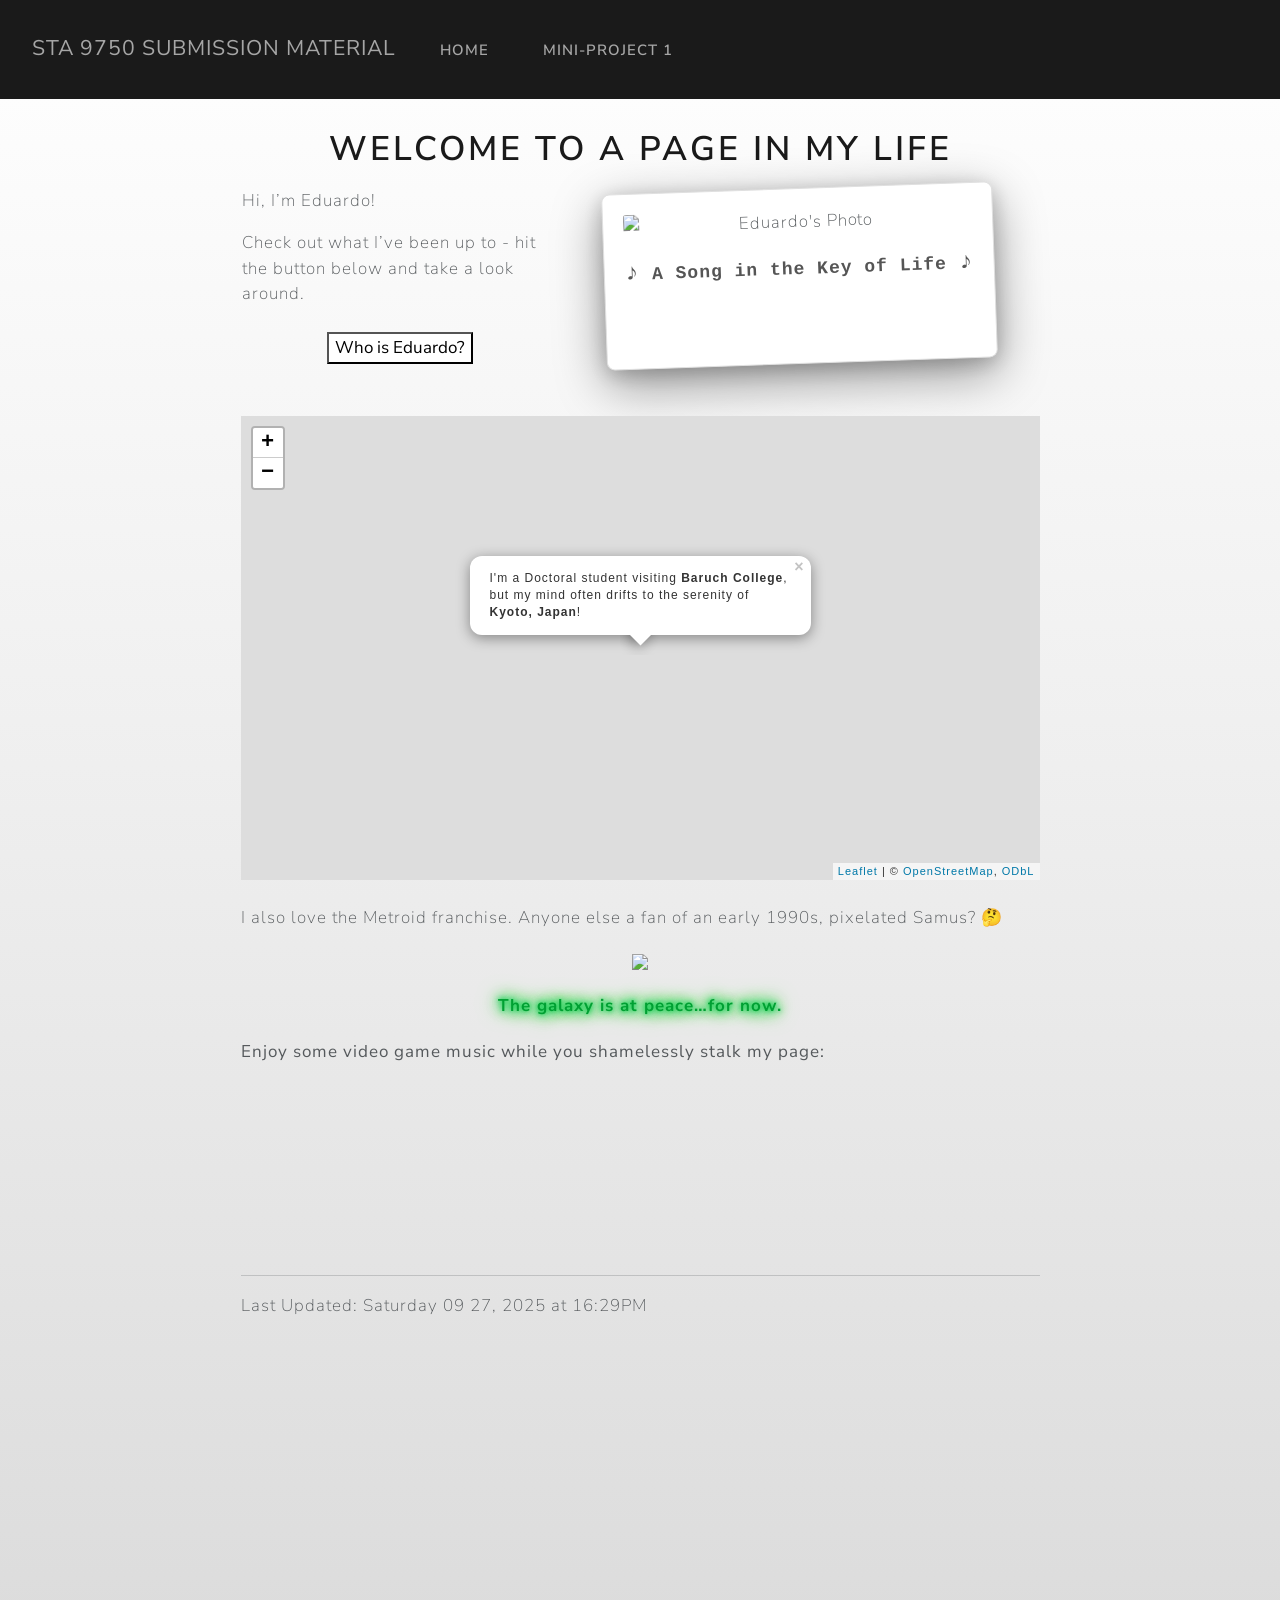
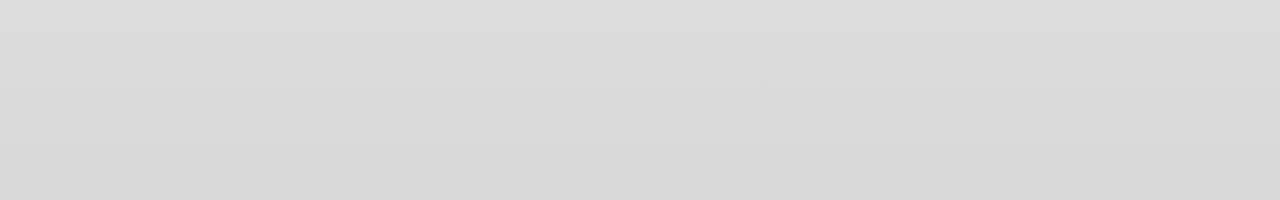
==== docs/index.html @ 510995b3 "Commit update ALL" ====
<!DOCTYPE html>
<html xmlns="http://www.w3.org/1999/xhtml" lang="en" xml:lang="en"><head>

<meta charset="utf-8">
<meta name="generator" content="quarto-1.8.23">

<meta name="viewport" content="width=device-width, initial-scale=1.0, user-scalable=yes">


<title>Welcome to a Page in My Life – STA 9750 Submission Material</title>
<style>
code{white-space: pre-wrap;}
span.smallcaps{font-variant: small-caps;}
div.columns{display: flex; gap: min(4vw, 1.5em);}
div.column{flex: auto; overflow-x: auto;}
div.hanging-indent{margin-left: 1.5em; text-indent: -1.5em;}
ul.task-list{list-style: none;}
ul.task-list li input[type="checkbox"] {
  width: 0.8em;
  margin: 0 0.8em 0.2em -1em; /* quarto-specific, see https://github.com/quarto-dev/quarto-cli/issues/4556 */ 
  vertical-align: middle;
}
</style>


<script src="site_libs/quarto-nav/quarto-nav.js"></script>
<script src="site_libs/quarto-nav/headroom.min.js"></script>
<script src="site_libs/clipboard/clipboard.min.js"></script>
<script src="site_libs/quarto-search/autocomplete.umd.js"></script>
<script src="site_libs/quarto-search/fuse.min.js"></script>
<script src="site_libs/quarto-search/quarto-search.js"></script>
<meta name="quarto:offset" content="./">
<script src="site_libs/quarto-html/quarto.js" type="module"></script>
<script src="site_libs/quarto-html/tabsets/tabsets.js" type="module"></script>
<script src="site_libs/quarto-html/axe/axe-check.js" type="module"></script>
<script src="site_libs/quarto-html/popper.min.js"></script>
<script src="site_libs/quarto-html/tippy.umd.min.js"></script>
<script src="site_libs/quarto-html/anchor.min.js"></script>
<link href="site_libs/quarto-html/tippy.css" rel="stylesheet">
<link href="site_libs/quarto-html/quarto-syntax-highlighting-1fe81d0376b2c50856e68e651e390326.css" rel="stylesheet" id="quarto-text-highlighting-styles">
<script src="site_libs/bootstrap/bootstrap.min.js"></script>
<link href="site_libs/bootstrap/bootstrap-icons.css" rel="stylesheet">
<link href="site_libs/bootstrap/bootstrap-eca17b5da0ebcb32698e5dfc46a04a8c.min.css" rel="stylesheet" append-hash="true" id="quarto-bootstrap" data-mode="light">
<script id="quarto-search-options" type="application/json">{
  "location": "navbar",
  "copy-button": false,
  "collapse-after": 3,
  "panel-placement": "end",
  "type": "overlay",
  "limit": 50,
  "keyboard-shortcut": [
    "f",
    "/",
    "s"
  ],
  "show-item-context": false,
  "language": {
    "search-no-results-text": "No results",
    "search-matching-documents-text": "matching documents",
    "search-copy-link-title": "Copy link to search",
    "search-hide-matches-text": "Hide additional matches",
    "search-more-match-text": "more match in this document",
    "search-more-matches-text": "more matches in this document",
    "search-clear-button-title": "Clear",
    "search-text-placeholder": "",
    "search-detached-cancel-button-title": "Cancel",
    "search-submit-button-title": "Submit",
    "search-label": "Search"
  }
}</script>
<link href="site_libs/htmltools-fill-0.5.8.1/fill.css" rel="stylesheet">
<script src="site_libs/htmlwidgets-1.6.4/htmlwidgets.js"></script>
<script src="site_libs/jquery-3.6.0/jquery-3.6.0.min.js"></script>
<link href="site_libs/leaflet-1.3.1/leaflet.css" rel="stylesheet">
<script src="site_libs/leaflet-1.3.1/leaflet.js"></script>
<link href="site_libs/leafletfix-1.0.0/leafletfix.css" rel="stylesheet">
<script src="site_libs/proj4-2.6.2/proj4.min.js"></script>
<script src="site_libs/Proj4Leaflet-1.0.1/proj4leaflet.js"></script>
<link href="site_libs/rstudio_leaflet-1.3.1/rstudio_leaflet.css" rel="stylesheet">
<script src="site_libs/leaflet-binding-2.2.2/leaflet.js"></script>


</head>

<body class="nav-fixed fullcontent quarto-light">

<div id="quarto-search-results"></div>
  <header id="quarto-header" class="headroom fixed-top">
    <nav class="navbar navbar-expand-lg " data-bs-theme="dark">
      <div class="navbar-container container-fluid">
      <div class="navbar-brand-container mx-auto">
    <a href="./index.html" class="navbar-brand navbar-brand-logo">
    </a>
    <a class="navbar-brand" href="./index.html">
    <span class="navbar-title">STA 9750 Submission Material</span>
    </a>
  </div>
          <button class="navbar-toggler" type="button" data-bs-toggle="collapse" data-bs-target="#navbarCollapse" aria-controls="navbarCollapse" role="menu" aria-expanded="false" aria-label="Toggle navigation" onclick="if (window.quartoToggleHeadroom) { window.quartoToggleHeadroom(); }">
  <span class="navbar-toggler-icon"></span>
</button>
          <div class="collapse navbar-collapse" id="navbarCollapse">
            <ul class="navbar-nav navbar-nav-scroll me-auto">
  <li class="nav-item">
    <a class="nav-link active" href="./index.html" aria-current="page"> 
<span class="menu-text">Home</span></a>
  </li>  
  <li class="nav-item">
    <a class="nav-link" href="./mp01.html"> 
<span class="menu-text">Mini-Project 1</span></a>
  </li>  
</ul>
          </div> <!-- /navcollapse -->
            <div class="quarto-navbar-tools">
</div>
      </div> <!-- /container-fluid -->
    </nav>
</header>
<!-- content -->
<div id="quarto-content" class="quarto-container page-columns page-rows-contents page-layout-article page-navbar">
<!-- sidebar -->
<!-- margin-sidebar -->
    
<!-- main -->
<main class="content" id="quarto-document-content">

<header id="title-block-header" class="quarto-title-block default">
<div class="quarto-title">
<h1 class="title">Welcome to a Page in My Life</h1>
</div>



<div class="quarto-title-meta">

    
  
    
  </div>
  


</header>


<style>
h1.title {
  text-align: center;
}

html {
    height: 100%;
}

body {
    background: linear-gradient(to bottom, #ffffff, #f0f0f0, #e0e0e0, #d0d0d0, #c0c0c0, #b0b0b0);
    background-attachment: fixed;
    background-repeat: no-repeat;
    background-size: 100% 400vh;
    min-height: 200vh;
    margin: 0;
    padding: 0;
    animation: fade-in-gradient 3s ease-out forwards, noticeable-shift 12s ease-in-out infinite 3s;
}

body::before {
    content: '';
    position: fixed;
    top: 0;
    left: 0;
    width: 100%;
    height: 100%;
    background-color: #ffffff;
    z-index: -1;
    animation: fade-out-white 3s ease-out forwards;
}

@keyframes fade-out-white {
    0% { opacity: 1; }
    100% { opacity: 0; }
}

@keyframes fade-in-gradient {
    0% { opacity: 0; }
    100% { opacity: 1; }
}

@keyframes noticeable-shift {
    0% { 
        background-position: 0% 0%;
        filter: brightness(1);
    }
    50% { 
        background-position: 0% 60%;
        filter: brightness(0.9);
    }
    100% { 
        background-position: 0% 0%;
        filter: brightness(1);
    }
}
</style>
<table style="width: 100%; border: none;">
<tbody><tr>
<td style="vertical-align: top; width: 40%; text-align: left;">
<p>Hi, I’m Eduardo!</p>
Check out what I’ve been up to - hit the button below and take a look around. <br><br>
<center>
<button onclick="window.location.href='https://www.eduardoalarcon.co'">
Who is Eduardo?
</button>
</center>
</td>
<td style="vertical-align: top; width: 60%; text-align: center;">
<div style="background: white; padding: 20px 20px 60px 20px; border-radius: 8px; display: inline-block; transform: rotate(-2deg); box-shadow: 0 15px 50px rgba(0,0,0,0.4), 0 5px 20px rgba(0,0,0,0.2); transition: all 0.4s ease; cursor: pointer; border: 1px solid #e0e0e0;" onmouseover="this.style.transform='rotate(-1deg) scale(1.05)'; this.style.boxShadow='0 25px 80px rgba(0,0,0,0.6), 0 10px 40px rgba(0,0,0,0.3)';" onmouseout="this.style.transform='rotate(-2deg) scale(1)'; this.style.boxShadow='0 15px 50px rgba(0,0,0,0.4), 0 5px 20px rgba(0,0,0,0.2)';">
<img src="https://github.com/user-attachments/assets/11ff0b99-4e68-4dee-9beb-856fe66baf3e" alt="Eduardo's Photo" style="width: 100%; max-width: 400px; border-radius: 3px; display: block;">
<div style="text-align: center; margin-top: 15px; font-family: 'Courier New', monospace; color: #555; font-size: 18px; font-weight: bold;">
<p><span style="font-size: 24px;">♪</span> A Song in the Key of Life <span style="font-size: 24px;">♪</span></p>
</div>
</div>
</td>
</tr>
</tbody></table>
<p><br></p>
<div class="cell">
<div class="cell-output-display">
<div class="leaflet html-widget html-fill-item" id="htmlwidget-301b5d102d59ffa6e7f5" style="width:100%;height:464px;"></div>
<script type="application/json" data-for="htmlwidget-301b5d102d59ffa6e7f5">{"x":{"options":{"crs":{"crsClass":"L.CRS.EPSG3857","code":null,"proj4def":null,"projectedBounds":null,"options":{}}},"calls":[{"method":"addTiles","args":["https://{s}.tile.openstreetmap.org/{z}/{x}/{y}.png",null,null,{"minZoom":0,"maxZoom":18,"tileSize":256,"subdomains":"abc","errorTileUrl":"","tms":false,"noWrap":false,"zoomOffset":0,"zoomReverse":false,"opacity":1,"zIndex":1,"detectRetina":false,"attribution":"&copy; <a href=\"https://openstreetmap.org/copyright/\">OpenStreetMap<\/a>,  <a href=\"https://opendatacommons.org/licenses/odbl/\">ODbL<\/a>"}]},{"method":"addPopups","args":[35.0116,135.7681,"I'm a Doctoral student visiting <b>Baruch College<\/b>, but my mind often drifts to the serenity of <b>Kyoto, Japan<\/b>!",null,null,{"maxWidth":300,"minWidth":50,"autoPan":true,"keepInView":false,"closeButton":true,"className":""}]}],"setView":[[35.0116,135.7681],6,[]],"limits":{"lat":[35.0116,35.0116],"lng":[135.7681,135.7681]}},"evals":[],"jsHooks":[]}</script>
</div>
</div>
<p><br> I also love the Metroid franchise. Anyone else a fan of an early 1990s, pixelated Samus? 🤔</p>
<center>
<img src="https://1.bp.blogspot.com/-8LBE3YkM-vI/WxgCkHGNEwI/AAAAAAAADDE/Mod521rmCDU0o2cveat2l0vJOVFZAYDSwCLcBGAs/s1600/Metroid%2Bgifgifsgif%2B%2B8.gif.gif" class="img-fluid">
</center>
<style>
.neon-galaxy {
    text-align: center;
    font-family: inherit;
    font-size: 1em;
    font-weight: bold;
    color: #00a033;
    text-shadow: 
        0 0 5px #00cc44,
        0 0 10px #00cc44,
        0 0 15px #00cc44,
        0 0 20px #00cc44,
        0 0 25px #00cc44;
    margin: 20px 0;
    letter-spacing: 1px;
    animation: neon-pulse 1.5s ease-in-out infinite alternate;
}

@keyframes neon-pulse {
    from {
        text-shadow: 
            0 0 10px #00cc44,
            0 0 20px #00cc44,
            0 0 30px #00cc44,
            0 0 40px #00cc44,
            0 0 50px #00cc44;
        opacity: 1;
        transform: scale(1.05);
    }
    to {
        text-shadow: 
            0 0 1px #00cc44,
            0 0 3px #00cc44,
            0 0 5px #00cc44,
            0 0 8px #00cc44,
            0 0 10px #00cc44;
        opacity: 0.6;
        transform: scale(0.98);
    }
}
</style>
<div class="neon-galaxy">
The galaxy is at peace…for now.
</div>
<p><strong>Enjoy some video game music while you shamelessly stalk my page:</strong></p>
<iframe style="border-radius:12px" src="https://open.spotify.com/embed/playlist/37i9dQZF1DXdfOcg1fm0VG?utm_source=generator&amp;theme=0" width="100%" height="152" frameborder="0" allowfullscreen="" allow="autoplay; clipboard-write; encrypted-media; fullscreen; picture-in-picture" loading="lazy">
</iframe>
<hr>
<p>Last Updated: Saturday 09 27, 2025 at 16:29PM</p>



</main> <!-- /main -->
<script id="quarto-html-after-body" type="application/javascript">
  window.document.addEventListener("DOMContentLoaded", function (event) {
    const icon = "";
    const anchorJS = new window.AnchorJS();
    anchorJS.options = {
      placement: 'right',
      icon: icon
    };
    anchorJS.add('.anchored');
    const isCodeAnnotation = (el) => {
      for (const clz of el.classList) {
        if (clz.startsWith('code-annotation-')) {                     
          return true;
        }
      }
      return false;
    }
    const onCopySuccess = function(e) {
      // button target
      const button = e.trigger;
      // don't keep focus
      button.blur();
      // flash "checked"
      button.classList.add('code-copy-button-checked');
      var currentTitle = button.getAttribute("title");
      button.setAttribute("title", "Copied!");
      let tooltip;
      if (window.bootstrap) {
        button.setAttribute("data-bs-toggle", "tooltip");
        button.setAttribute("data-bs-placement", "left");
        button.setAttribute("data-bs-title", "Copied!");
        tooltip = new bootstrap.Tooltip(button, 
          { trigger: "manual", 
            customClass: "code-copy-button-tooltip",
            offset: [0, -8]});
        tooltip.show();    
      }
      setTimeout(function() {
        if (tooltip) {
          tooltip.hide();
          button.removeAttribute("data-bs-title");
          button.removeAttribute("data-bs-toggle");
          button.removeAttribute("data-bs-placement");
        }
        button.setAttribute("title", currentTitle);
        button.classList.remove('code-copy-button-checked');
      }, 1000);
      // clear code selection
      e.clearSelection();
    }
    const getTextToCopy = function(trigger) {
      const outerScaffold = trigger.parentElement.cloneNode(true);
      const codeEl = outerScaffold.querySelector('code');
      for (const childEl of codeEl.children) {
        if (isCodeAnnotation(childEl)) {
          childEl.remove();
        }
      }
      return codeEl.innerText;
    }
    const clipboard = new window.ClipboardJS('.code-copy-button:not([data-in-quarto-modal])', {
      text: getTextToCopy
    });
    clipboard.on('success', onCopySuccess);
    if (window.document.getElementById('quarto-embedded-source-code-modal')) {
      const clipboardModal = new window.ClipboardJS('.code-copy-button[data-in-quarto-modal]', {
        text: getTextToCopy,
        container: window.document.getElementById('quarto-embedded-source-code-modal')
      });
      clipboardModal.on('success', onCopySuccess);
    }
      var localhostRegex = new RegExp(/^(?:http|https):\/\/localhost\:?[0-9]*\//);
      var mailtoRegex = new RegExp(/^mailto:/);
        var filterRegex = new RegExp("https:\/\/eduardonyc\.github\.io\/STA9750-2025-FALL\/");
      var isInternal = (href) => {
          return filterRegex.test(href) || localhostRegex.test(href) || mailtoRegex.test(href);
      }
      // Inspect non-navigation links and adorn them if external
     var links = window.document.querySelectorAll('a[href]:not(.nav-link):not(.navbar-brand):not(.toc-action):not(.sidebar-link):not(.sidebar-item-toggle):not(.pagination-link):not(.no-external):not([aria-hidden]):not(.dropdown-item):not(.quarto-navigation-tool):not(.about-link)');
      for (var i=0; i<links.length; i++) {
        const link = links[i];
        if (!isInternal(link.href)) {
          // undo the damage that might have been done by quarto-nav.js in the case of
          // links that we want to consider external
          if (link.dataset.originalHref !== undefined) {
            link.href = link.dataset.originalHref;
          }
        }
      }
    function tippyHover(el, contentFn, onTriggerFn, onUntriggerFn) {
      const config = {
        allowHTML: true,
        maxWidth: 500,
        delay: 100,
        arrow: false,
        appendTo: function(el) {
            return el.parentElement;
        },
        interactive: true,
        interactiveBorder: 10,
        theme: 'quarto',
        placement: 'bottom-start',
      };
      if (contentFn) {
        config.content = contentFn;
      }
      if (onTriggerFn) {
        config.onTrigger = onTriggerFn;
      }
      if (onUntriggerFn) {
        config.onUntrigger = onUntriggerFn;
      }
      window.tippy(el, config); 
    }
    const noterefs = window.document.querySelectorAll('a[role="doc-noteref"]');
    for (var i=0; i<noterefs.length; i++) {
      const ref = noterefs[i];
      tippyHover(ref, function() {
        // use id or data attribute instead here
        let href = ref.getAttribute('data-footnote-href') || ref.getAttribute('href');
        try { href = new URL(href).hash; } catch {}
        const id = href.replace(/^#\/?/, "");
        const note = window.document.getElementById(id);
        if (note) {
          return note.innerHTML;
        } else {
          return "";
        }
      });
    }
    const xrefs = window.document.querySelectorAll('a.quarto-xref');
    const processXRef = (id, note) => {
      // Strip column container classes
      const stripColumnClz = (el) => {
        el.classList.remove("page-full", "page-columns");
        if (el.children) {
          for (const child of el.children) {
            stripColumnClz(child);
          }
        }
      }
      stripColumnClz(note)
      if (id === null || id.startsWith('sec-')) {
        // Special case sections, only their first couple elements
        const container = document.createElement("div");
        if (note.children && note.children.length > 2) {
          container.appendChild(note.children[0].cloneNode(true));
          for (let i = 1; i < note.children.length; i++) {
            const child = note.children[i];
            if (child.tagName === "P" && child.innerText === "") {
              continue;
            } else {
              container.appendChild(child.cloneNode(true));
              break;
            }
          }
          if (window.Quarto?.typesetMath) {
            window.Quarto.typesetMath(container);
          }
          return container.innerHTML
        } else {
          if (window.Quarto?.typesetMath) {
            window.Quarto.typesetMath(note);
          }
          return note.innerHTML;
        }
      } else {
        // Remove any anchor links if they are present
        const anchorLink = note.querySelector('a.anchorjs-link');
        if (anchorLink) {
          anchorLink.remove();
        }
        if (window.Quarto?.typesetMath) {
          window.Quarto.typesetMath(note);
        }
        if (note.classList.contains("callout")) {
          return note.outerHTML;
        } else {
          return note.innerHTML;
        }
      }
    }
    for (var i=0; i<xrefs.length; i++) {
      const xref = xrefs[i];
      tippyHover(xref, undefined, function(instance) {
        instance.disable();
        let url = xref.getAttribute('href');
        let hash = undefined; 
        if (url.startsWith('#')) {
          hash = url;
        } else {
          try { hash = new URL(url).hash; } catch {}
        }
        if (hash) {
          const id = hash.replace(/^#\/?/, "");
          const note = window.document.getElementById(id);
          if (note !== null) {
            try {
              const html = processXRef(id, note.cloneNode(true));
              instance.setContent(html);
            } finally {
              instance.enable();
              instance.show();
            }
          } else {
            // See if we can fetch this
            fetch(url.split('#')[0])
            .then(res => res.text())
            .then(html => {
              const parser = new DOMParser();
              const htmlDoc = parser.parseFromString(html, "text/html");
              const note = htmlDoc.getElementById(id);
              if (note !== null) {
                const html = processXRef(id, note);
                instance.setContent(html);
              } 
            }).finally(() => {
              instance.enable();
              instance.show();
            });
          }
        } else {
          // See if we can fetch a full url (with no hash to target)
          // This is a special case and we should probably do some content thinning / targeting
          fetch(url)
          .then(res => res.text())
          .then(html => {
            const parser = new DOMParser();
            const htmlDoc = parser.parseFromString(html, "text/html");
            const note = htmlDoc.querySelector('main.content');
            if (note !== null) {
              // This should only happen for chapter cross references
              // (since there is no id in the URL)
              // remove the first header
              if (note.children.length > 0 && note.children[0].tagName === "HEADER") {
                note.children[0].remove();
              }
              const html = processXRef(null, note);
              instance.setContent(html);
            } 
          }).finally(() => {
            instance.enable();
            instance.show();
          });
        }
      }, function(instance) {
      });
    }
        let selectedAnnoteEl;
        const selectorForAnnotation = ( cell, annotation) => {
          let cellAttr = 'data-code-cell="' + cell + '"';
          let lineAttr = 'data-code-annotation="' +  annotation + '"';
          const selector = 'span[' + cellAttr + '][' + lineAttr + ']';
          return selector;
        }
        const selectCodeLines = (annoteEl) => {
          const doc = window.document;
          const targetCell = annoteEl.getAttribute("data-target-cell");
          const targetAnnotation = annoteEl.getAttribute("data-target-annotation");
          const annoteSpan = window.document.querySelector(selectorForAnnotation(targetCell, targetAnnotation));
          const lines = annoteSpan.getAttribute("data-code-lines").split(",");
          const lineIds = lines.map((line) => {
            return targetCell + "-" + line;
          })
          let top = null;
          let height = null;
          let parent = null;
          if (lineIds.length > 0) {
              //compute the position of the single el (top and bottom and make a div)
              const el = window.document.getElementById(lineIds[0]);
              top = el.offsetTop;
              height = el.offsetHeight;
              parent = el.parentElement.parentElement;
            if (lineIds.length > 1) {
              const lastEl = window.document.getElementById(lineIds[lineIds.length - 1]);
              const bottom = lastEl.offsetTop + lastEl.offsetHeight;
              height = bottom - top;
            }
            if (top !== null && height !== null && parent !== null) {
              // cook up a div (if necessary) and position it 
              let div = window.document.getElementById("code-annotation-line-highlight");
              if (div === null) {
                div = window.document.createElement("div");
                div.setAttribute("id", "code-annotation-line-highlight");
                div.style.position = 'absolute';
                parent.appendChild(div);
              }
              div.style.top = top - 2 + "px";
              div.style.height = height + 4 + "px";
              div.style.left = 0;
              let gutterDiv = window.document.getElementById("code-annotation-line-highlight-gutter");
              if (gutterDiv === null) {
                gutterDiv = window.document.createElement("div");
                gutterDiv.setAttribute("id", "code-annotation-line-highlight-gutter");
                gutterDiv.style.position = 'absolute';
                const codeCell = window.document.getElementById(targetCell);
                const gutter = codeCell.querySelector('.code-annotation-gutter');
                gutter.appendChild(gutterDiv);
              }
              gutterDiv.style.top = top - 2 + "px";
              gutterDiv.style.height = height + 4 + "px";
            }
            selectedAnnoteEl = annoteEl;
          }
        };
        const unselectCodeLines = () => {
          const elementsIds = ["code-annotation-line-highlight", "code-annotation-line-highlight-gutter"];
          elementsIds.forEach((elId) => {
            const div = window.document.getElementById(elId);
            if (div) {
              div.remove();
            }
          });
          selectedAnnoteEl = undefined;
        };
          // Handle positioning of the toggle
      window.addEventListener(
        "resize",
        throttle(() => {
          elRect = undefined;
          if (selectedAnnoteEl) {
            selectCodeLines(selectedAnnoteEl);
          }
        }, 10)
      );
      function throttle(fn, ms) {
      let throttle = false;
      let timer;
        return (...args) => {
          if(!throttle) { // first call gets through
              fn.apply(this, args);
              throttle = true;
          } else { // all the others get throttled
              if(timer) clearTimeout(timer); // cancel #2
              timer = setTimeout(() => {
                fn.apply(this, args);
                timer = throttle = false;
              }, ms);
          }
        };
      }
        // Attach click handler to the DT
        const annoteDls = window.document.querySelectorAll('dt[data-target-cell]');
        for (const annoteDlNode of annoteDls) {
          annoteDlNode.addEventListener('click', (event) => {
            const clickedEl = event.target;
            if (clickedEl !== selectedAnnoteEl) {
              unselectCodeLines();
              const activeEl = window.document.querySelector('dt[data-target-cell].code-annotation-active');
              if (activeEl) {
                activeEl.classList.remove('code-annotation-active');
              }
              selectCodeLines(clickedEl);
              clickedEl.classList.add('code-annotation-active');
            } else {
              // Unselect the line
              unselectCodeLines();
              clickedEl.classList.remove('code-annotation-active');
            }
          });
        }
    const findCites = (el) => {
      const parentEl = el.parentElement;
      if (parentEl) {
        const cites = parentEl.dataset.cites;
        if (cites) {
          return {
            el,
            cites: cites.split(' ')
          };
        } else {
          return findCites(el.parentElement)
        }
      } else {
        return undefined;
      }
    };
    var bibliorefs = window.document.querySelectorAll('a[role="doc-biblioref"]');
    for (var i=0; i<bibliorefs.length; i++) {
      const ref = bibliorefs[i];
      const citeInfo = findCites(ref);
      if (citeInfo) {
        tippyHover(citeInfo.el, function() {
          var popup = window.document.createElement('div');
          citeInfo.cites.forEach(function(cite) {
            var citeDiv = window.document.createElement('div');
            citeDiv.classList.add('hanging-indent');
            citeDiv.classList.add('csl-entry');
            var biblioDiv = window.document.getElementById('ref-' + cite);
            if (biblioDiv) {
              citeDiv.innerHTML = biblioDiv.innerHTML;
            }
            popup.appendChild(citeDiv);
          });
          return popup.innerHTML;
        });
      }
    }
  });
  </script>
</div> <!-- /content -->




</body></html>
---- docs/site_libs/quarto-html/tippy.css ----
.tippy-box[data-animation=fade][data-state=hidden]{opacity:0}[data-tippy-root]{max-width:calc(100vw - 10px)}.tippy-box{position:relative;background-color:#333;color:#fff;border-radius:4px;font-size:14px;line-height:1.4;white-space:normal;outline:0;transition-property:transform,visibility,opacity}.tippy-box[data-placement^=top]>.tippy-arrow{bottom:0}.tippy-box[data-placement^=top]>.tippy-arrow:before{bottom:-7px;left:0;border-width:8px 8px 0;border-top-color:initial;transform-origin:center top}.tippy-box[data-placement^=bottom]>.tippy-arrow{top:0}.tippy-box[data-placement^=bottom]>.tippy-arrow:before{top:-7px;left:0;border-width:0 8px 8px;border-bottom-color:initial;transform-origin:center bottom}.tippy-box[data-placement^=left]>.tippy-arrow{right:0}.tippy-box[data-placement^=left]>.tippy-arrow:before{border-width:8px 0 8px 8px;border-left-color:initial;right:-7px;transform-origin:center left}.tippy-box[data-placement^=right]>.tippy-arrow{left:0}.tippy-box[data-placement^=right]>.tippy-arrow:before{left:-7px;border-width:8px 8px 8px 0;border-right-color:initial;transform-origin:center right}.tippy-box[data-inertia][data-state=visible]{transition-timing-function:cubic-bezier(.54,1.5,.38,1.11)}.tippy-arrow{width:16px;height:16px;color:#333}.tippy-arrow:before{content:"";position:absolute;border-color:transparent;border-style:solid}.tippy-content{position:relative;padding:5px 9px;z-index:1}
---- docs/site_libs/quarto-html/quarto-syntax-highlighting-1fe81d0376b2c50856e68e651e390326.css ----
/* quarto syntax highlight colors */
:root {
  --quarto-hl-ot-color: #003B4F;
  --quarto-hl-at-color: #657422;
  --quarto-hl-ss-color: #20794D;
  --quarto-hl-an-color: #5E5E5E;
  --quarto-hl-fu-color: #4758AB;
  --quarto-hl-st-color: #20794D;
  --quarto-hl-cf-color: #003B4F;
  --quarto-hl-op-color: #5E5E5E;
  --quarto-hl-er-color: #AD0000;
  --quarto-hl-bn-color: #AD0000;
  --quarto-hl-al-color: #AD0000;
  --quarto-hl-va-color: #111111;
  --quarto-hl-bu-color: inherit;
  --quarto-hl-ex-color: inherit;
  --quarto-hl-pp-color: #AD0000;
  --quarto-hl-in-color: #5E5E5E;
  --quarto-hl-vs-color: #20794D;
  --quarto-hl-wa-color: #5E5E5E;
  --quarto-hl-do-color: #5E5E5E;
  --quarto-hl-im-color: #00769E;
  --quarto-hl-ch-color: #20794D;
  --quarto-hl-dt-color: #AD0000;
  --quarto-hl-fl-color: #AD0000;
  --quarto-hl-co-color: #5E5E5E;
  --quarto-hl-cv-color: #5E5E5E;
  --quarto-hl-cn-color: #8f5902;
  --quarto-hl-sc-color: #5E5E5E;
  --quarto-hl-dv-color: #AD0000;
  --quarto-hl-kw-color: #003B4F;
}

/* other quarto variables */
:root {
  --quarto-font-monospace: SFMono-Regular, Menlo, Monaco, Consolas, "Liberation Mono", "Courier New", monospace;
}

/* syntax highlight based on Pandoc's rules */
pre > code.sourceCode > span {
  color: #003B4F;
}

code.sourceCode > span {
  color: #003B4F;
}

div.sourceCode,
div.sourceCode pre.sourceCode {
  color: #003B4F;
}

/* Normal */
code span {
  color: #003B4F;
}

/* Alert */
code span.al {
  color: #AD0000;
  font-style: inherit;
}

/* Annotation */
code span.an {
  color: #5E5E5E;
  font-style: inherit;
}

/* Attribute */
code span.at {
  color: #657422;
  font-style: inherit;
}

/* BaseN */
code span.bn {
  color: #AD0000;
  font-style: inherit;
}

/* BuiltIn */
code span.bu {
  font-style: inherit;
}

/* ControlFlow */
code span.cf {
  color: #003B4F;
  font-weight: bold;
  font-style: inherit;
}

/* Char */
code span.ch {
  color: #20794D;
  font-style: inherit;
}

/* Constant */
code span.cn {
  color: #8f5902;
  font-style: inherit;
}

/* Comment */
code span.co {
  color: #5E5E5E;
  font-style: inherit;
}

/* CommentVar */
code span.cv {
  color: #5E5E5E;
  font-style: italic;
}

/* Documentation */
code span.do {
  color: #5E5E5E;
  font-style: italic;
}

/* DataType */
code span.dt {
  color: #AD0000;
  font-style: inherit;
}

/* DecVal */
code span.dv {
  color: #AD0000;
  font-style: inherit;
}

/* Error */
code span.er {
  color: #AD0000;
  font-style: inherit;
}

/* Extension */
code span.ex {
  font-style: inherit;
}

/* Float */
code span.fl {
  color: #AD0000;
  font-style: inherit;
}

/* Function */
code span.fu {
  color: #4758AB;
  font-style: inherit;
}

/* Import */
code span.im {
  color: #00769E;
  font-style: inherit;
}

/* Information */
code span.in {
  color: #5E5E5E;
  font-style: inherit;
}

/* Keyword */
code span.kw {
  color: #003B4F;
  font-weight: bold;
  font-style: inherit;
}

/* Operator */
code span.op {
  color: #5E5E5E;
  font-style: inherit;
}

/* Other */
code span.ot {
  color: #003B4F;
  font-style: inherit;
}

/* Preprocessor */
code span.pp {
  color: #AD0000;
  font-style: inherit;
}

/* SpecialChar */
code span.sc {
  color: #5E5E5E;
  font-style: inherit;
}

/* SpecialString */
code span.ss {
  color: #20794D;
  font-style: inherit;
}

/* String */
code span.st {
  color: #20794D;
  font-style: inherit;
}

/* Variable */
code span.va {
  color: #111111;
  font-style: inherit;
}

/* VerbatimString */
code span.vs {
  color: #20794D;
  font-style: inherit;
}

/* Warning */
code span.wa {
  color: #5E5E5E;
  font-style: italic;
}

.prevent-inlining {
  content: "</";
}

/*# sourceMappingURL=0962dd5d778b71b9c38e7b9c80c0f202.css.map */
---- docs/site_libs/htmltools-fill-0.5.8.1/fill.css ----
@layer htmltools {
  .html-fill-container {
    display: flex;
    flex-direction: column;
    /* Prevent the container from expanding vertically or horizontally beyond its
    parent's constraints. */
    min-height: 0;
    min-width: 0;
  }
  .html-fill-container > .html-fill-item {
    /* Fill items can grow and shrink freely within
    available vertical space in fillable container */
    flex: 1 1 auto;
    min-height: 0;
    min-width: 0;
  }
  .html-fill-container > :not(.html-fill-item) {
    /* Prevent shrinking or growing of non-fill items */
    flex: 0 0 auto;
  }
}
---- docs/site_libs/leafletfix-1.0.0/leafletfix.css ----
/* Work around CSS properties introduced on img by bootstrap */
img.leaflet-tile {
  padding: 0;
  margin: 0;
  border-radius: 0;
  border: none;
}
.leaflet .info {
  padding: 6px 8px;
  font: 14px/16px Arial, Helvetica, sans-serif;
  background: white;
  background: rgba(255,255,255,0.8);
  box-shadow: 0 0 15px rgba(0,0,0,0.2);
  border-radius: 5px;
}
.leaflet .legend {
  line-height: 18px;
  color: #555;
}
.leaflet .legend svg text {
  fill: #555;
}
.leaflet .legend svg line {
  stroke: #555;
}
.leaflet .legend i {
  width: 18px;
  height: 18px;
  margin-right: 4px;
  opacity: 0.7;
  display: inline-block;
  vertical-align: top;
  /*For IE 7*/
  zoom: 1;
  *display: inline;
}
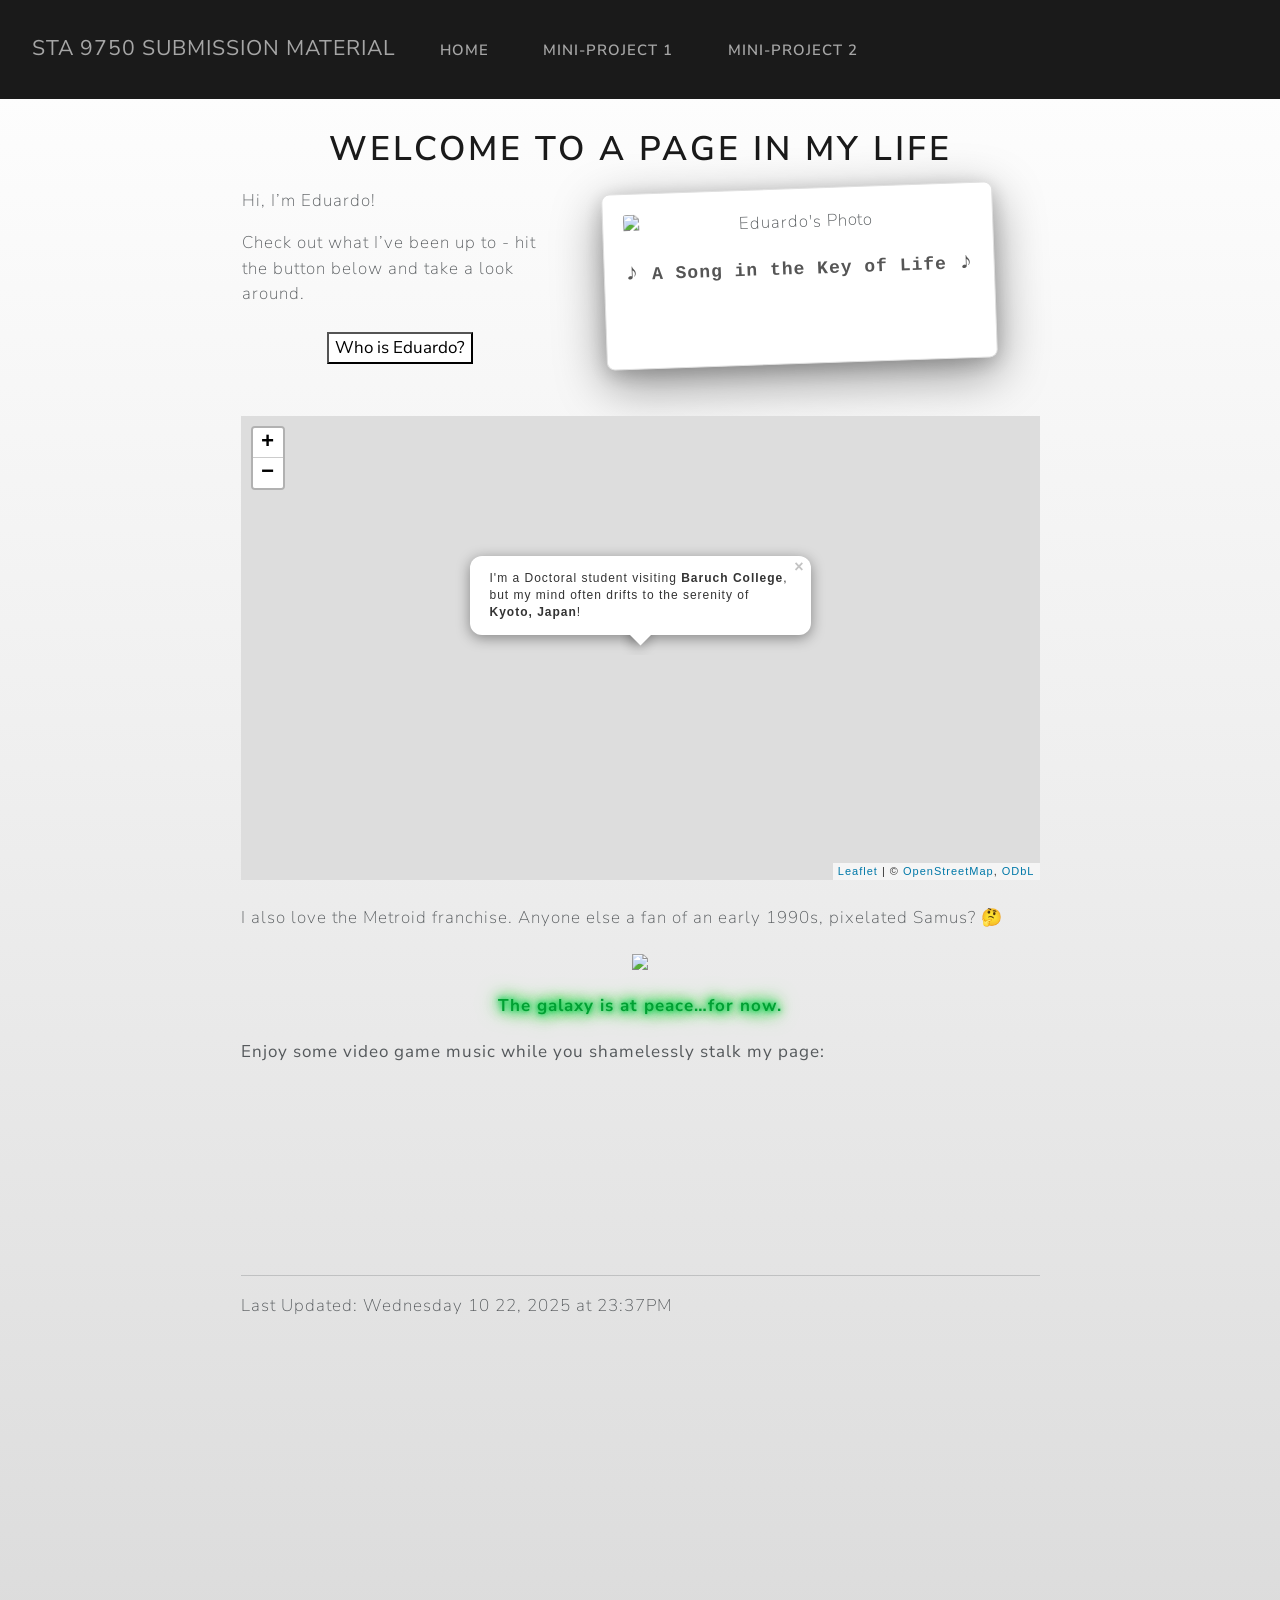
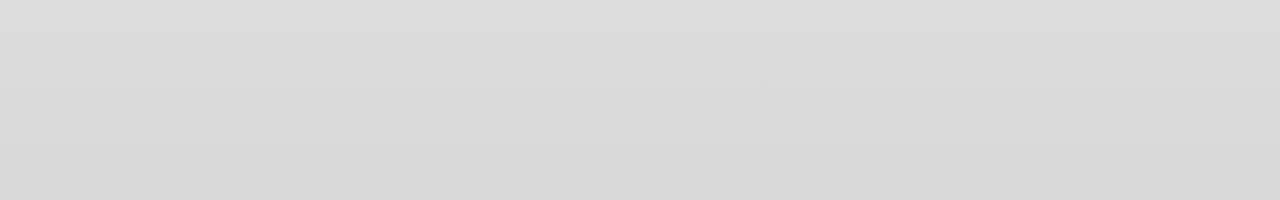
==== commit f58d3893: "Commit" ====
--- a/docs/index.html
+++ b/docs/index.html
@@ -108,6 +108,10 @@
     <a class="nav-link" href="./mp01.html"> 
 <span class="menu-text">Mini-Project 1</span></a>
   </li>  
+  <li class="nav-item">
+    <a class="nav-link" href="./mp02.html"> 
+<span class="menu-text">Mini-Project 2</span></a>
+  </li>  
 </ul>
           </div> <!-- /navcollapse -->
             <div class="quarto-navbar-tools">
@@ -223,8 +227,8 @@
 <p><br></p>
 <div class="cell">
 <div class="cell-output-display">
-<div class="leaflet html-widget html-fill-item" id="htmlwidget-301b5d102d59ffa6e7f5" style="width:100%;height:464px;"></div>
-<script type="application/json" data-for="htmlwidget-301b5d102d59ffa6e7f5">{"x":{"options":{"crs":{"crsClass":"L.CRS.EPSG3857","code":null,"proj4def":null,"projectedBounds":null,"options":{}}},"calls":[{"method":"addTiles","args":["https://{s}.tile.openstreetmap.org/{z}/{x}/{y}.png",null,null,{"minZoom":0,"maxZoom":18,"tileSize":256,"subdomains":"abc","errorTileUrl":"","tms":false,"noWrap":false,"zoomOffset":0,"zoomReverse":false,"opacity":1,"zIndex":1,"detectRetina":false,"attribution":"&copy; <a href=\"https://openstreetmap.org/copyright/\">OpenStreetMap<\/a>,  <a href=\"https://opendatacommons.org/licenses/odbl/\">ODbL<\/a>"}]},{"method":"addPopups","args":[35.0116,135.7681,"I'm a Doctoral student visiting <b>Baruch College<\/b>, but my mind often drifts to the serenity of <b>Kyoto, Japan<\/b>!",null,null,{"maxWidth":300,"minWidth":50,"autoPan":true,"keepInView":false,"closeButton":true,"className":""}]}],"setView":[[35.0116,135.7681],6,[]],"limits":{"lat":[35.0116,35.0116],"lng":[135.7681,135.7681]}},"evals":[],"jsHooks":[]}</script>
+<div class="leaflet html-widget html-fill-item" id="htmlwidget-7b6b24edc4f3ac0def09" style="width:100%;height:464px;"></div>
+<script type="application/json" data-for="htmlwidget-7b6b24edc4f3ac0def09">{"x":{"options":{"crs":{"crsClass":"L.CRS.EPSG3857","code":null,"proj4def":null,"projectedBounds":null,"options":{}}},"calls":[{"method":"addTiles","args":["https://{s}.tile.openstreetmap.org/{z}/{x}/{y}.png",null,null,{"minZoom":0,"maxZoom":18,"tileSize":256,"subdomains":"abc","errorTileUrl":"","tms":false,"noWrap":false,"zoomOffset":0,"zoomReverse":false,"opacity":1,"zIndex":1,"detectRetina":false,"attribution":"&copy; <a href=\"https://openstreetmap.org/copyright/\">OpenStreetMap<\/a>,  <a href=\"https://opendatacommons.org/licenses/odbl/\">ODbL<\/a>"}]},{"method":"addPopups","args":[35.0116,135.7681,"I'm a Doctoral student visiting <b>Baruch College<\/b>, but my mind often drifts to the serenity of <b>Kyoto, Japan<\/b>!",null,null,{"maxWidth":300,"minWidth":50,"autoPan":true,"keepInView":false,"closeButton":true,"className":""}]}],"setView":[[35.0116,135.7681],6,[]],"limits":{"lat":[35.0116,35.0116],"lng":[135.7681,135.7681]}},"evals":[],"jsHooks":[]}</script>
 </div>
 </div>
 <p><br> I also love the Metroid franchise. Anyone else a fan of an early 1990s, pixelated Samus? 🤔</p>
@@ -279,7 +283,7 @@
 <iframe style="border-radius:12px" src="https://open.spotify.com/embed/playlist/37i9dQZF1DXdfOcg1fm0VG?utm_source=generator&amp;theme=0" width="100%" height="152" frameborder="0" allowfullscreen="" allow="autoplay; clipboard-write; encrypted-media; fullscreen; picture-in-picture" loading="lazy">
 </iframe>
 <hr>
-<p>Last Updated: Saturday 09 27, 2025 at 16:29PM</p>
+<p>Last Updated: Wednesday 10 22, 2025 at 23:37PM</p>
 
 
 
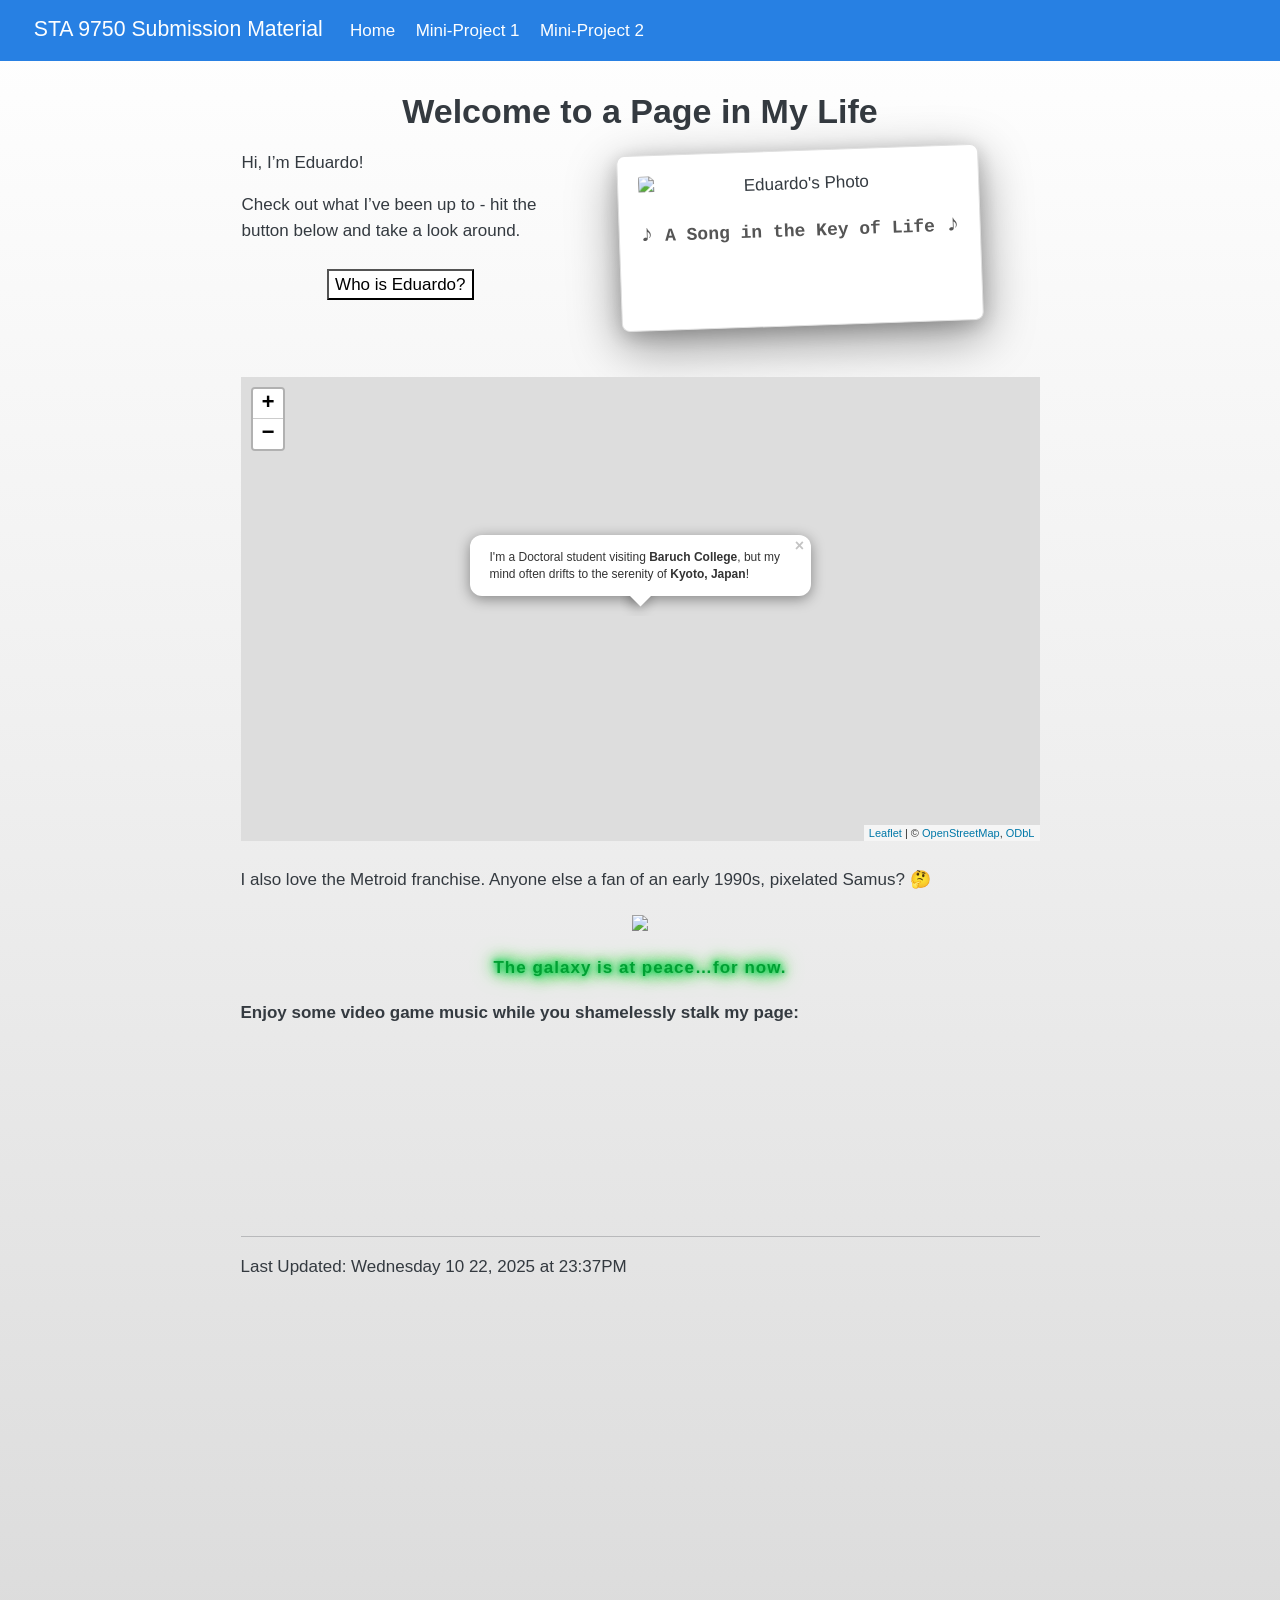
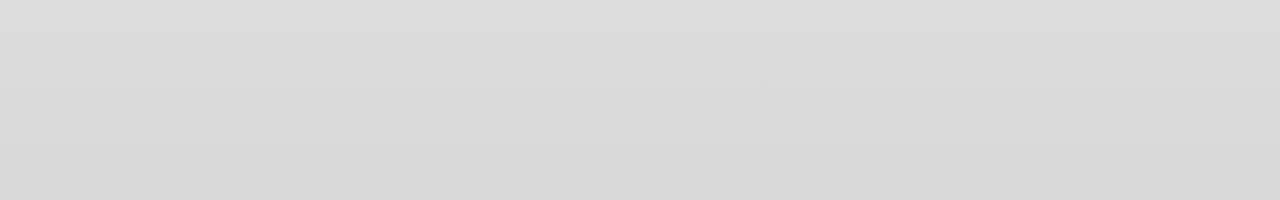
==== commit 59abd1e7: "Updated Website Content" ====
--- a/docs/index.html
+++ b/docs/index.html
@@ -40,7 +40,7 @@
 <link href="site_libs/quarto-html/quarto-syntax-highlighting-1fe81d0376b2c50856e68e651e390326.css" rel="stylesheet" id="quarto-text-highlighting-styles">
 <script src="site_libs/bootstrap/bootstrap.min.js"></script>
 <link href="site_libs/bootstrap/bootstrap-icons.css" rel="stylesheet">
-<link href="site_libs/bootstrap/bootstrap-eca17b5da0ebcb32698e5dfc46a04a8c.min.css" rel="stylesheet" append-hash="true" id="quarto-bootstrap" data-mode="light">
+<link href="site_libs/bootstrap/bootstrap-f245066ca199b7326ac6b360085ddf3a.min.css" rel="stylesheet" append-hash="true" id="quarto-bootstrap" data-mode="light">
 <script id="quarto-search-options" type="application/json">{
   "location": "navbar",
   "copy-button": false,
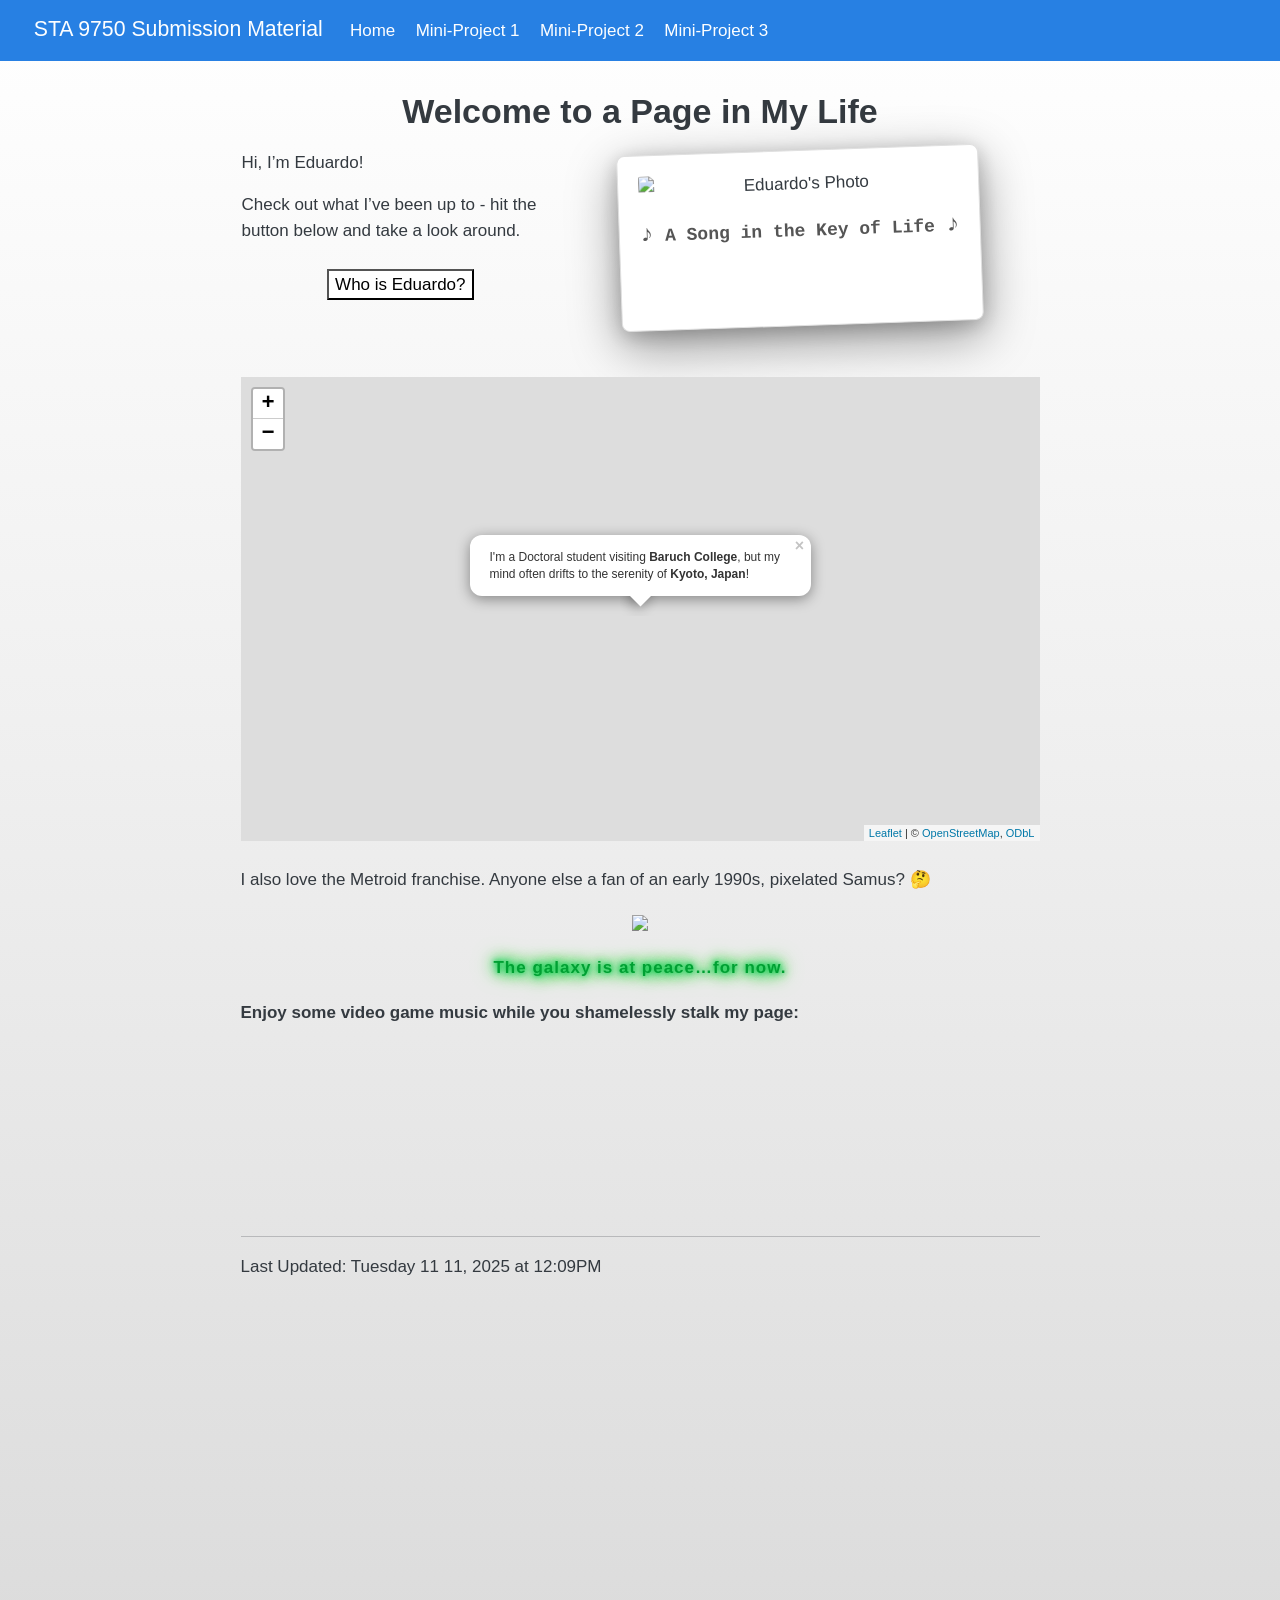
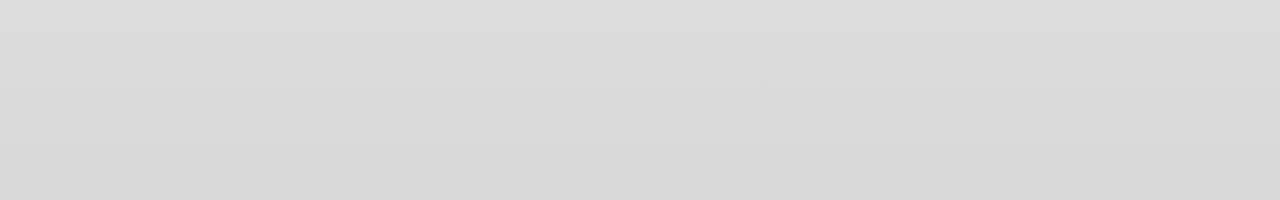
==== commit fae4c66a: "Rebuild site: navbar includes Mini-Project 3" ====
--- a/docs/index.html
+++ b/docs/index.html
@@ -112,6 +112,10 @@
     <a class="nav-link" href="./mp02.html"> 
 <span class="menu-text">Mini-Project 2</span></a>
   </li>  
+  <li class="nav-item">
+    <a class="nav-link" href="./mp03.html"> 
+<span class="menu-text">Mini-Project 3</span></a>
+  </li>  
 </ul>
           </div> <!-- /navcollapse -->
             <div class="quarto-navbar-tools">
@@ -227,8 +231,8 @@
 <p><br></p>
 <div class="cell">
 <div class="cell-output-display">
-<div class="leaflet html-widget html-fill-item" id="htmlwidget-7b6b24edc4f3ac0def09" style="width:100%;height:464px;"></div>
-<script type="application/json" data-for="htmlwidget-7b6b24edc4f3ac0def09">{"x":{"options":{"crs":{"crsClass":"L.CRS.EPSG3857","code":null,"proj4def":null,"projectedBounds":null,"options":{}}},"calls":[{"method":"addTiles","args":["https://{s}.tile.openstreetmap.org/{z}/{x}/{y}.png",null,null,{"minZoom":0,"maxZoom":18,"tileSize":256,"subdomains":"abc","errorTileUrl":"","tms":false,"noWrap":false,"zoomOffset":0,"zoomReverse":false,"opacity":1,"zIndex":1,"detectRetina":false,"attribution":"&copy; <a href=\"https://openstreetmap.org/copyright/\">OpenStreetMap<\/a>,  <a href=\"https://opendatacommons.org/licenses/odbl/\">ODbL<\/a>"}]},{"method":"addPopups","args":[35.0116,135.7681,"I'm a Doctoral student visiting <b>Baruch College<\/b>, but my mind often drifts to the serenity of <b>Kyoto, Japan<\/b>!",null,null,{"maxWidth":300,"minWidth":50,"autoPan":true,"keepInView":false,"closeButton":true,"className":""}]}],"setView":[[35.0116,135.7681],6,[]],"limits":{"lat":[35.0116,35.0116],"lng":[135.7681,135.7681]}},"evals":[],"jsHooks":[]}</script>
+<div class="leaflet html-widget html-fill-item" id="htmlwidget-5fc30d91344b294c6072" style="width:100%;height:464px;"></div>
+<script type="application/json" data-for="htmlwidget-5fc30d91344b294c6072">{"x":{"options":{"crs":{"crsClass":"L.CRS.EPSG3857","code":null,"proj4def":null,"projectedBounds":null,"options":{}}},"calls":[{"method":"addTiles","args":["https://{s}.tile.openstreetmap.org/{z}/{x}/{y}.png",null,null,{"minZoom":0,"maxZoom":18,"tileSize":256,"subdomains":"abc","errorTileUrl":"","tms":false,"noWrap":false,"zoomOffset":0,"zoomReverse":false,"opacity":1,"zIndex":1,"detectRetina":false,"attribution":"&copy; <a href=\"https://openstreetmap.org/copyright/\">OpenStreetMap<\/a>,  <a href=\"https://opendatacommons.org/licenses/odbl/\">ODbL<\/a>"}]},{"method":"addPopups","args":[35.0116,135.7681,"I'm a Doctoral student visiting <b>Baruch College<\/b>, but my mind often drifts to the serenity of <b>Kyoto, Japan<\/b>!",null,null,{"maxWidth":300,"minWidth":50,"autoPan":true,"keepInView":false,"closeButton":true,"className":""}]}],"setView":[[35.0116,135.7681],6,[]],"limits":{"lat":[35.0116,35.0116],"lng":[135.7681,135.7681]}},"evals":[],"jsHooks":[]}</script>
 </div>
 </div>
 <p><br> I also love the Metroid franchise. Anyone else a fan of an early 1990s, pixelated Samus? 🤔</p>
@@ -283,7 +287,7 @@
 <iframe style="border-radius:12px" src="https://open.spotify.com/embed/playlist/37i9dQZF1DXdfOcg1fm0VG?utm_source=generator&amp;theme=0" width="100%" height="152" frameborder="0" allowfullscreen="" allow="autoplay; clipboard-write; encrypted-media; fullscreen; picture-in-picture" loading="lazy">
 </iframe>
 <hr>
-<p>Last Updated: Wednesday 10 22, 2025 at 23:37PM</p>
+<p>Last Updated: Tuesday 11 11, 2025 at 12:09PM</p>
 
 
 
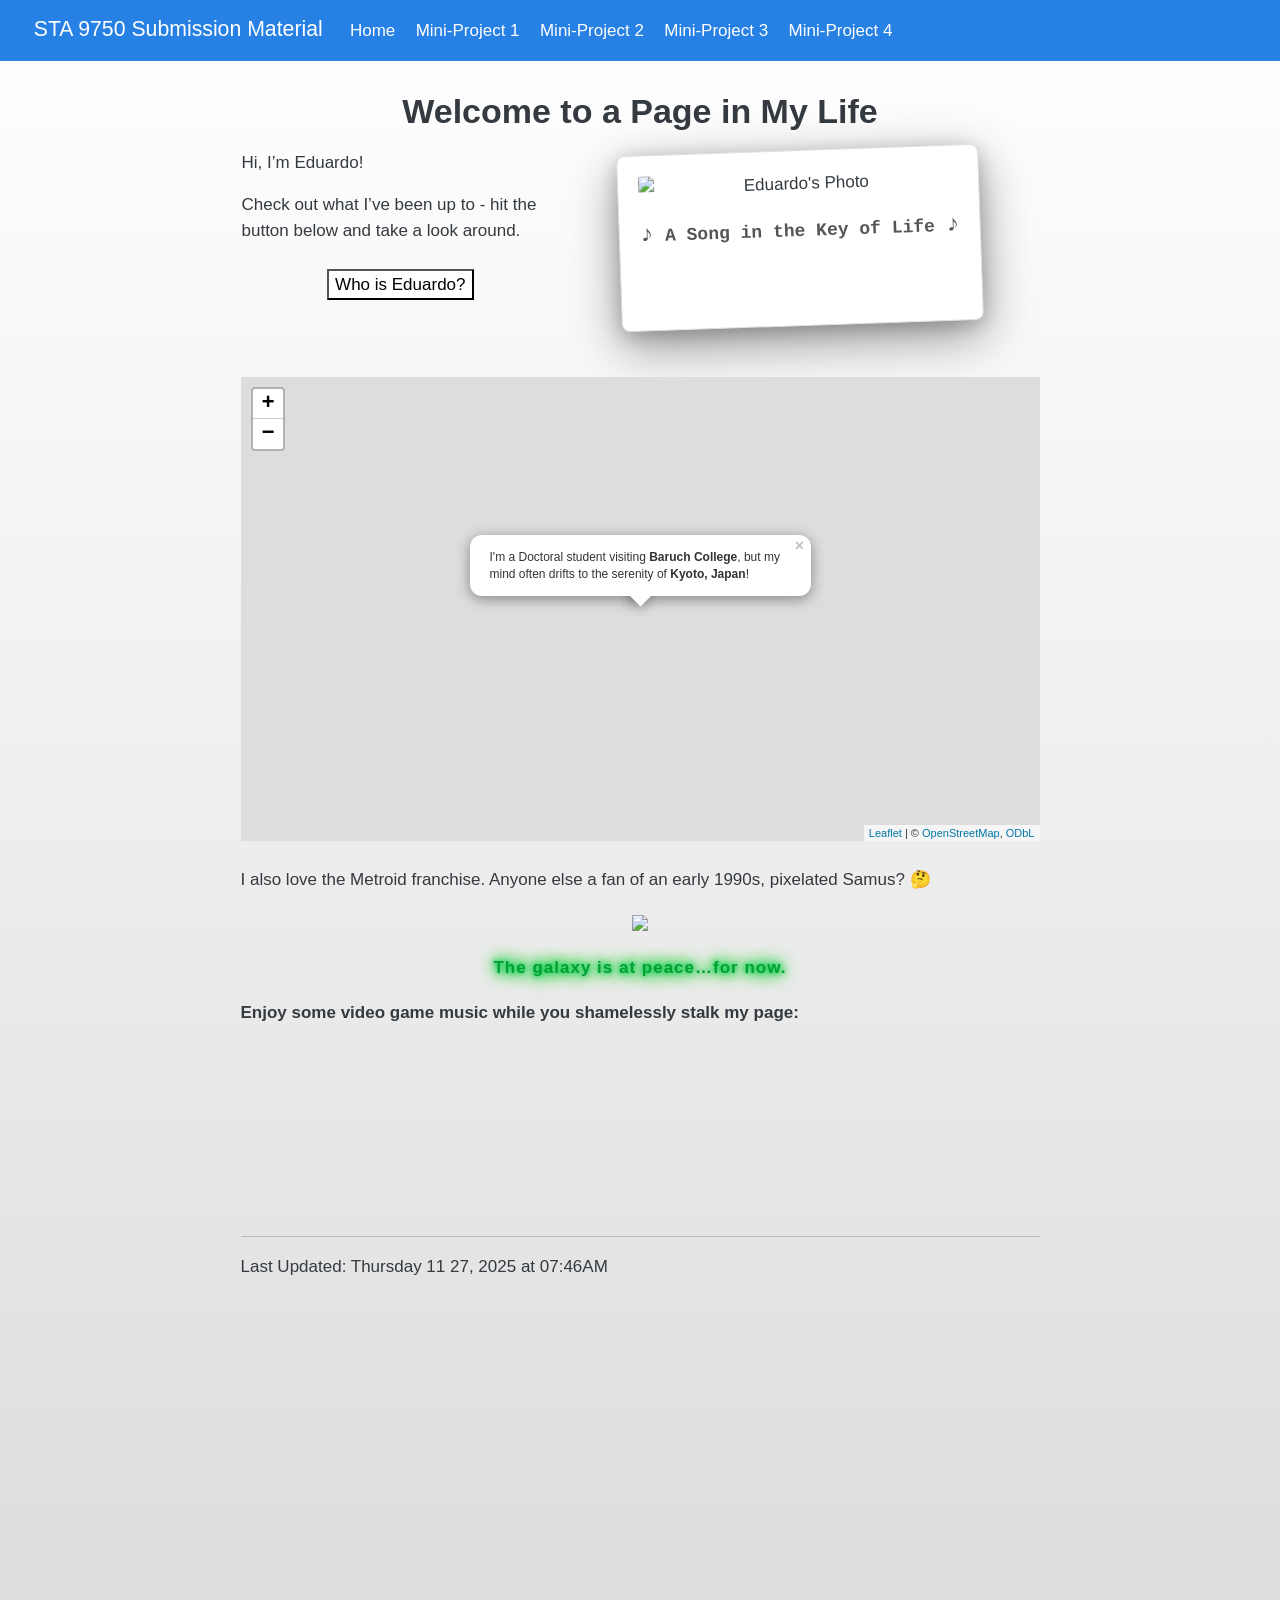
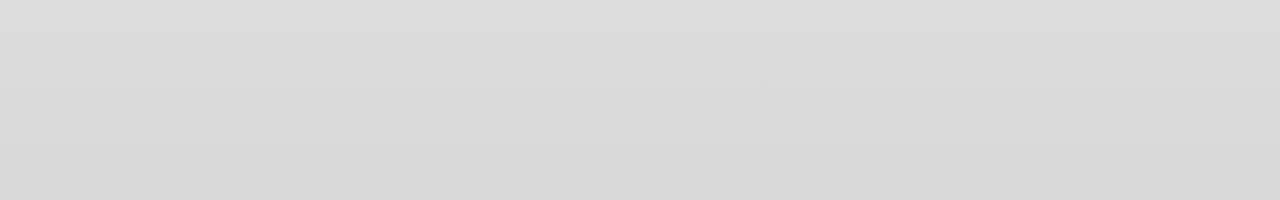
==== commit 4c6866f4: "Updated Website Content" ====
--- a/docs/index.html
+++ b/docs/index.html
@@ -116,6 +116,10 @@
     <a class="nav-link" href="./mp03.html"> 
 <span class="menu-text">Mini-Project 3</span></a>
   </li>  
+  <li class="nav-item">
+    <a class="nav-link" href="./mp04.html"> 
+<span class="menu-text">Mini-Project 4</span></a>
+  </li>  
 </ul>
           </div> <!-- /navcollapse -->
             <div class="quarto-navbar-tools">
@@ -231,8 +235,8 @@
 <p><br></p>
 <div class="cell">
 <div class="cell-output-display">
-<div class="leaflet html-widget html-fill-item" id="htmlwidget-5fc30d91344b294c6072" style="width:100%;height:464px;"></div>
-<script type="application/json" data-for="htmlwidget-5fc30d91344b294c6072">{"x":{"options":{"crs":{"crsClass":"L.CRS.EPSG3857","code":null,"proj4def":null,"projectedBounds":null,"options":{}}},"calls":[{"method":"addTiles","args":["https://{s}.tile.openstreetmap.org/{z}/{x}/{y}.png",null,null,{"minZoom":0,"maxZoom":18,"tileSize":256,"subdomains":"abc","errorTileUrl":"","tms":false,"noWrap":false,"zoomOffset":0,"zoomReverse":false,"opacity":1,"zIndex":1,"detectRetina":false,"attribution":"&copy; <a href=\"https://openstreetmap.org/copyright/\">OpenStreetMap<\/a>,  <a href=\"https://opendatacommons.org/licenses/odbl/\">ODbL<\/a>"}]},{"method":"addPopups","args":[35.0116,135.7681,"I'm a Doctoral student visiting <b>Baruch College<\/b>, but my mind often drifts to the serenity of <b>Kyoto, Japan<\/b>!",null,null,{"maxWidth":300,"minWidth":50,"autoPan":true,"keepInView":false,"closeButton":true,"className":""}]}],"setView":[[35.0116,135.7681],6,[]],"limits":{"lat":[35.0116,35.0116],"lng":[135.7681,135.7681]}},"evals":[],"jsHooks":[]}</script>
+<div class="leaflet html-widget html-fill-item" id="htmlwidget-8704d9367a59f0631132" style="width:100%;height:464px;"></div>
+<script type="application/json" data-for="htmlwidget-8704d9367a59f0631132">{"x":{"options":{"crs":{"crsClass":"L.CRS.EPSG3857","code":null,"proj4def":null,"projectedBounds":null,"options":{}}},"calls":[{"method":"addTiles","args":["https://{s}.tile.openstreetmap.org/{z}/{x}/{y}.png",null,null,{"minZoom":0,"maxZoom":18,"tileSize":256,"subdomains":"abc","errorTileUrl":"","tms":false,"noWrap":false,"zoomOffset":0,"zoomReverse":false,"opacity":1,"zIndex":1,"detectRetina":false,"attribution":"&copy; <a href=\"https://openstreetmap.org/copyright/\">OpenStreetMap<\/a>,  <a href=\"https://opendatacommons.org/licenses/odbl/\">ODbL<\/a>"}]},{"method":"addPopups","args":[35.0116,135.7681,"I'm a Doctoral student visiting <b>Baruch College<\/b>, but my mind often drifts to the serenity of <b>Kyoto, Japan<\/b>!",null,null,{"maxWidth":300,"minWidth":50,"autoPan":true,"keepInView":false,"closeButton":true,"className":""}]}],"setView":[[35.0116,135.7681],6,[]],"limits":{"lat":[35.0116,35.0116],"lng":[135.7681,135.7681]}},"evals":[],"jsHooks":[]}</script>
 </div>
 </div>
 <p><br> I also love the Metroid franchise. Anyone else a fan of an early 1990s, pixelated Samus? 🤔</p>
@@ -287,7 +291,7 @@
 <iframe style="border-radius:12px" src="https://open.spotify.com/embed/playlist/37i9dQZF1DXdfOcg1fm0VG?utm_source=generator&amp;theme=0" width="100%" height="152" frameborder="0" allowfullscreen="" allow="autoplay; clipboard-write; encrypted-media; fullscreen; picture-in-picture" loading="lazy">
 </iframe>
 <hr>
-<p>Last Updated: Tuesday 11 11, 2025 at 12:09PM</p>
+<p>Last Updated: Thursday 11 27, 2025 at 07:46AM</p>
 
 
 
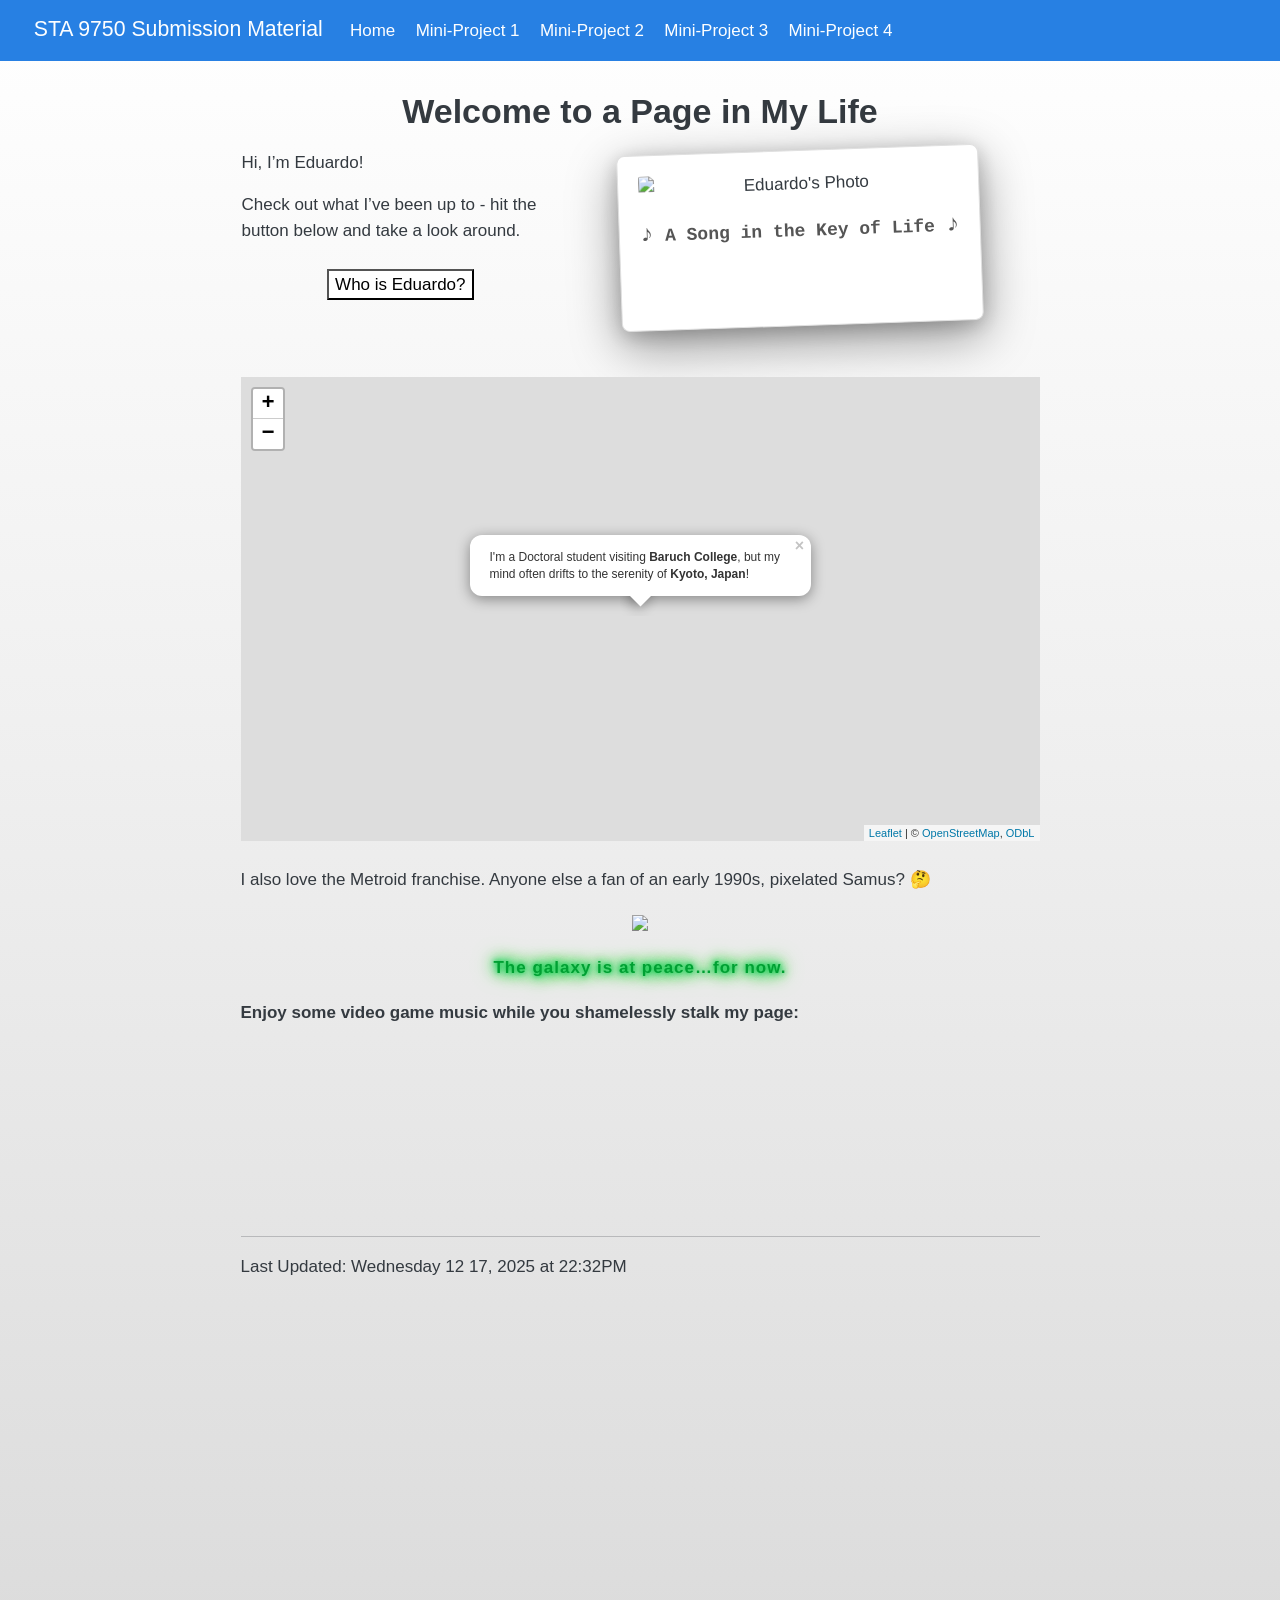
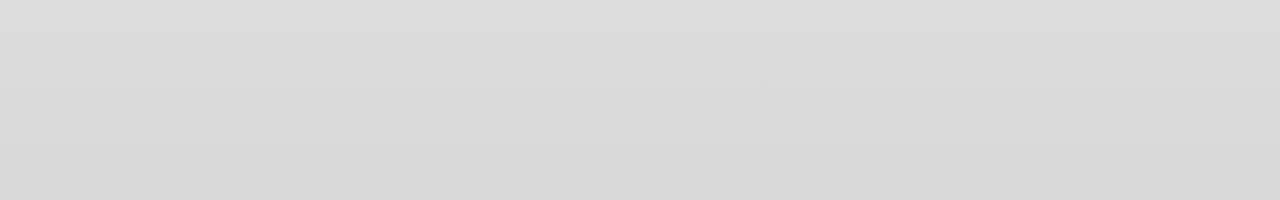
==== commit 292f9c91: "Update navbar" ====
--- a/docs/index.html
+++ b/docs/index.html
@@ -68,7 +68,7 @@
     "search-label": "Search"
   }
 }</script>
-<link href="site_libs/htmltools-fill-0.5.8.1/fill.css" rel="stylesheet">
+<link href="site_libs/htmltools-fill-0.5.9/fill.css" rel="stylesheet">
 <script src="site_libs/htmlwidgets-1.6.4/htmlwidgets.js"></script>
 <script src="site_libs/jquery-3.6.0/jquery-3.6.0.min.js"></script>
 <link href="site_libs/leaflet-1.3.1/leaflet.css" rel="stylesheet">
@@ -235,8 +235,8 @@
 <p><br></p>
 <div class="cell">
 <div class="cell-output-display">
-<div class="leaflet html-widget html-fill-item" id="htmlwidget-8704d9367a59f0631132" style="width:100%;height:464px;"></div>
-<script type="application/json" data-for="htmlwidget-8704d9367a59f0631132">{"x":{"options":{"crs":{"crsClass":"L.CRS.EPSG3857","code":null,"proj4def":null,"projectedBounds":null,"options":{}}},"calls":[{"method":"addTiles","args":["https://{s}.tile.openstreetmap.org/{z}/{x}/{y}.png",null,null,{"minZoom":0,"maxZoom":18,"tileSize":256,"subdomains":"abc","errorTileUrl":"","tms":false,"noWrap":false,"zoomOffset":0,"zoomReverse":false,"opacity":1,"zIndex":1,"detectRetina":false,"attribution":"&copy; <a href=\"https://openstreetmap.org/copyright/\">OpenStreetMap<\/a>,  <a href=\"https://opendatacommons.org/licenses/odbl/\">ODbL<\/a>"}]},{"method":"addPopups","args":[35.0116,135.7681,"I'm a Doctoral student visiting <b>Baruch College<\/b>, but my mind often drifts to the serenity of <b>Kyoto, Japan<\/b>!",null,null,{"maxWidth":300,"minWidth":50,"autoPan":true,"keepInView":false,"closeButton":true,"className":""}]}],"setView":[[35.0116,135.7681],6,[]],"limits":{"lat":[35.0116,35.0116],"lng":[135.7681,135.7681]}},"evals":[],"jsHooks":[]}</script>
+<div class="leaflet html-widget html-fill-item" id="htmlwidget-02c6c7da8cdff0bcb6ea" style="width:100%;height:464px;"></div>
+<script type="application/json" data-for="htmlwidget-02c6c7da8cdff0bcb6ea">{"x":{"options":{"crs":{"crsClass":"L.CRS.EPSG3857","code":null,"proj4def":null,"projectedBounds":null,"options":{}}},"calls":[{"method":"addTiles","args":["https://{s}.tile.openstreetmap.org/{z}/{x}/{y}.png",null,null,{"minZoom":0,"maxZoom":18,"tileSize":256,"subdomains":"abc","errorTileUrl":"","tms":false,"noWrap":false,"zoomOffset":0,"zoomReverse":false,"opacity":1,"zIndex":1,"detectRetina":false,"attribution":"&copy; <a href=\"https://openstreetmap.org/copyright/\">OpenStreetMap<\/a>,  <a href=\"https://opendatacommons.org/licenses/odbl/\">ODbL<\/a>"}]},{"method":"addPopups","args":[35.0116,135.7681,"I'm a Doctoral student visiting <b>Baruch College<\/b>, but my mind often drifts to the serenity of <b>Kyoto, Japan<\/b>!",null,null,{"maxWidth":300,"minWidth":50,"autoPan":true,"keepInView":false,"closeButton":true,"className":""}]}],"setView":[[35.0116,135.7681],6,[]],"limits":{"lat":[35.0116,35.0116],"lng":[135.7681,135.7681]}},"evals":[],"jsHooks":[]}</script>
 </div>
 </div>
 <p><br> I also love the Metroid franchise. Anyone else a fan of an early 1990s, pixelated Samus? 🤔</p>
@@ -291,7 +291,7 @@
 <iframe style="border-radius:12px" src="https://open.spotify.com/embed/playlist/37i9dQZF1DXdfOcg1fm0VG?utm_source=generator&amp;theme=0" width="100%" height="152" frameborder="0" allowfullscreen="" allow="autoplay; clipboard-write; encrypted-media; fullscreen; picture-in-picture" loading="lazy">
 </iframe>
 <hr>
-<p>Last Updated: Thursday 11 27, 2025 at 07:46AM</p>
+<p>Last Updated: Wednesday 12 17, 2025 at 22:32PM</p>
 
 
 
--- a/docs/site_libs/htmltools-fill-0.5.9/fill.css
+++ b/docs/site_libs/htmltools-fill-0.5.9/fill.css
@@ -0,0 +1,21 @@
+@layer htmltools {
+  .html-fill-container {
+    display: flex;
+    flex-direction: column;
+    /* Prevent the container from expanding vertically or horizontally beyond its
+    parent's constraints. */
+    min-height: 0;
+    min-width: 0;
+  }
+  .html-fill-container > .html-fill-item {
+    /* Fill items can grow and shrink freely within
+    available vertical space in fillable container */
+    flex: 1 1 auto;
+    min-height: 0;
+    min-width: 0;
+  }
+  .html-fill-container > :not(.html-fill-item) {
+    /* Prevent shrinking or growing of non-fill items */
+    flex: 0 0 auto;
+  }
+}
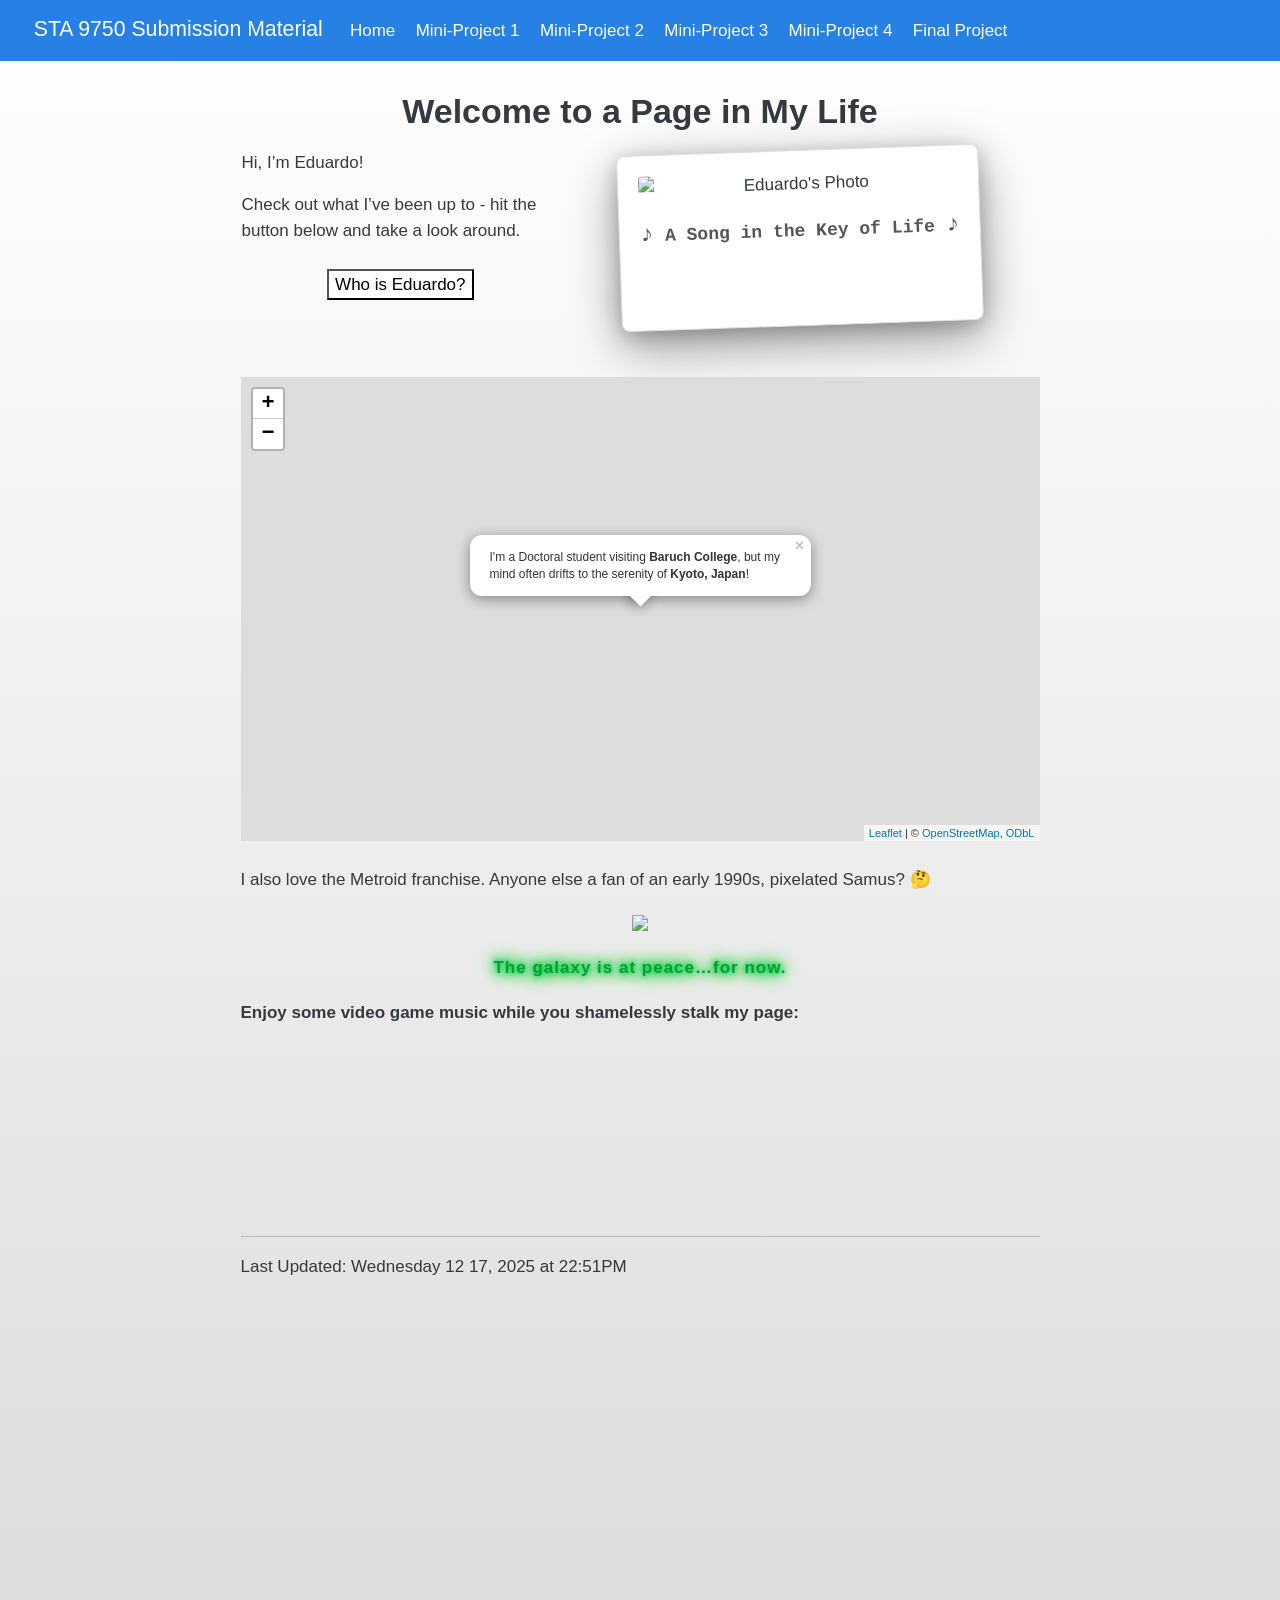
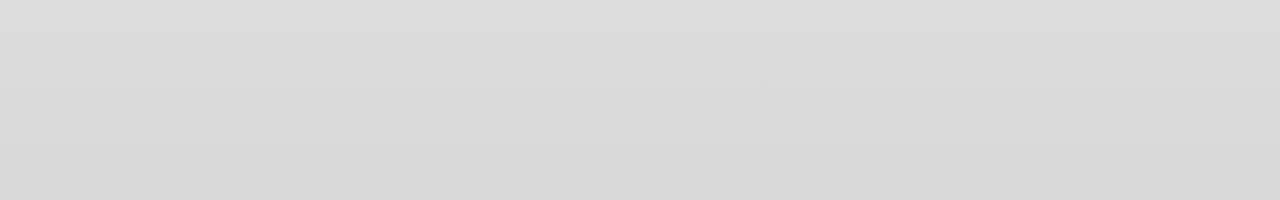
==== commit 78dca001: "Add Final Project to navbar" ====
--- a/docs/index.html
+++ b/docs/index.html
@@ -120,6 +120,10 @@
     <a class="nav-link" href="./mp04.html"> 
 <span class="menu-text">Mini-Project 4</span></a>
   </li>  
+  <li class="nav-item">
+    <a class="nav-link" href="./finalproject.html"> 
+<span class="menu-text">Final Project</span></a>
+  </li>  
 </ul>
           </div> <!-- /navcollapse -->
             <div class="quarto-navbar-tools">
@@ -235,8 +239,8 @@
 <p><br></p>
 <div class="cell">
 <div class="cell-output-display">
-<div class="leaflet html-widget html-fill-item" id="htmlwidget-02c6c7da8cdff0bcb6ea" style="width:100%;height:464px;"></div>
-<script type="application/json" data-for="htmlwidget-02c6c7da8cdff0bcb6ea">{"x":{"options":{"crs":{"crsClass":"L.CRS.EPSG3857","code":null,"proj4def":null,"projectedBounds":null,"options":{}}},"calls":[{"method":"addTiles","args":["https://{s}.tile.openstreetmap.org/{z}/{x}/{y}.png",null,null,{"minZoom":0,"maxZoom":18,"tileSize":256,"subdomains":"abc","errorTileUrl":"","tms":false,"noWrap":false,"zoomOffset":0,"zoomReverse":false,"opacity":1,"zIndex":1,"detectRetina":false,"attribution":"&copy; <a href=\"https://openstreetmap.org/copyright/\">OpenStreetMap<\/a>,  <a href=\"https://opendatacommons.org/licenses/odbl/\">ODbL<\/a>"}]},{"method":"addPopups","args":[35.0116,135.7681,"I'm a Doctoral student visiting <b>Baruch College<\/b>, but my mind often drifts to the serenity of <b>Kyoto, Japan<\/b>!",null,null,{"maxWidth":300,"minWidth":50,"autoPan":true,"keepInView":false,"closeButton":true,"className":""}]}],"setView":[[35.0116,135.7681],6,[]],"limits":{"lat":[35.0116,35.0116],"lng":[135.7681,135.7681]}},"evals":[],"jsHooks":[]}</script>
+<div class="leaflet html-widget html-fill-item" id="htmlwidget-dc541c2b03012f3a4ab3" style="width:100%;height:464px;"></div>
+<script type="application/json" data-for="htmlwidget-dc541c2b03012f3a4ab3">{"x":{"options":{"crs":{"crsClass":"L.CRS.EPSG3857","code":null,"proj4def":null,"projectedBounds":null,"options":{}}},"calls":[{"method":"addTiles","args":["https://{s}.tile.openstreetmap.org/{z}/{x}/{y}.png",null,null,{"minZoom":0,"maxZoom":18,"tileSize":256,"subdomains":"abc","errorTileUrl":"","tms":false,"noWrap":false,"zoomOffset":0,"zoomReverse":false,"opacity":1,"zIndex":1,"detectRetina":false,"attribution":"&copy; <a href=\"https://openstreetmap.org/copyright/\">OpenStreetMap<\/a>,  <a href=\"https://opendatacommons.org/licenses/odbl/\">ODbL<\/a>"}]},{"method":"addPopups","args":[35.0116,135.7681,"I'm a Doctoral student visiting <b>Baruch College<\/b>, but my mind often drifts to the serenity of <b>Kyoto, Japan<\/b>!",null,null,{"maxWidth":300,"minWidth":50,"autoPan":true,"keepInView":false,"closeButton":true,"className":""}]}],"setView":[[35.0116,135.7681],6,[]],"limits":{"lat":[35.0116,35.0116],"lng":[135.7681,135.7681]}},"evals":[],"jsHooks":[]}</script>
 </div>
 </div>
 <p><br> I also love the Metroid franchise. Anyone else a fan of an early 1990s, pixelated Samus? 🤔</p>
@@ -291,7 +295,7 @@
 <iframe style="border-radius:12px" src="https://open.spotify.com/embed/playlist/37i9dQZF1DXdfOcg1fm0VG?utm_source=generator&amp;theme=0" width="100%" height="152" frameborder="0" allowfullscreen="" allow="autoplay; clipboard-write; encrypted-media; fullscreen; picture-in-picture" loading="lazy">
 </iframe>
 <hr>
-<p>Last Updated: Wednesday 12 17, 2025 at 22:32PM</p>
+<p>Last Updated: Wednesday 12 17, 2025 at 22:51PM</p>
 
 
 
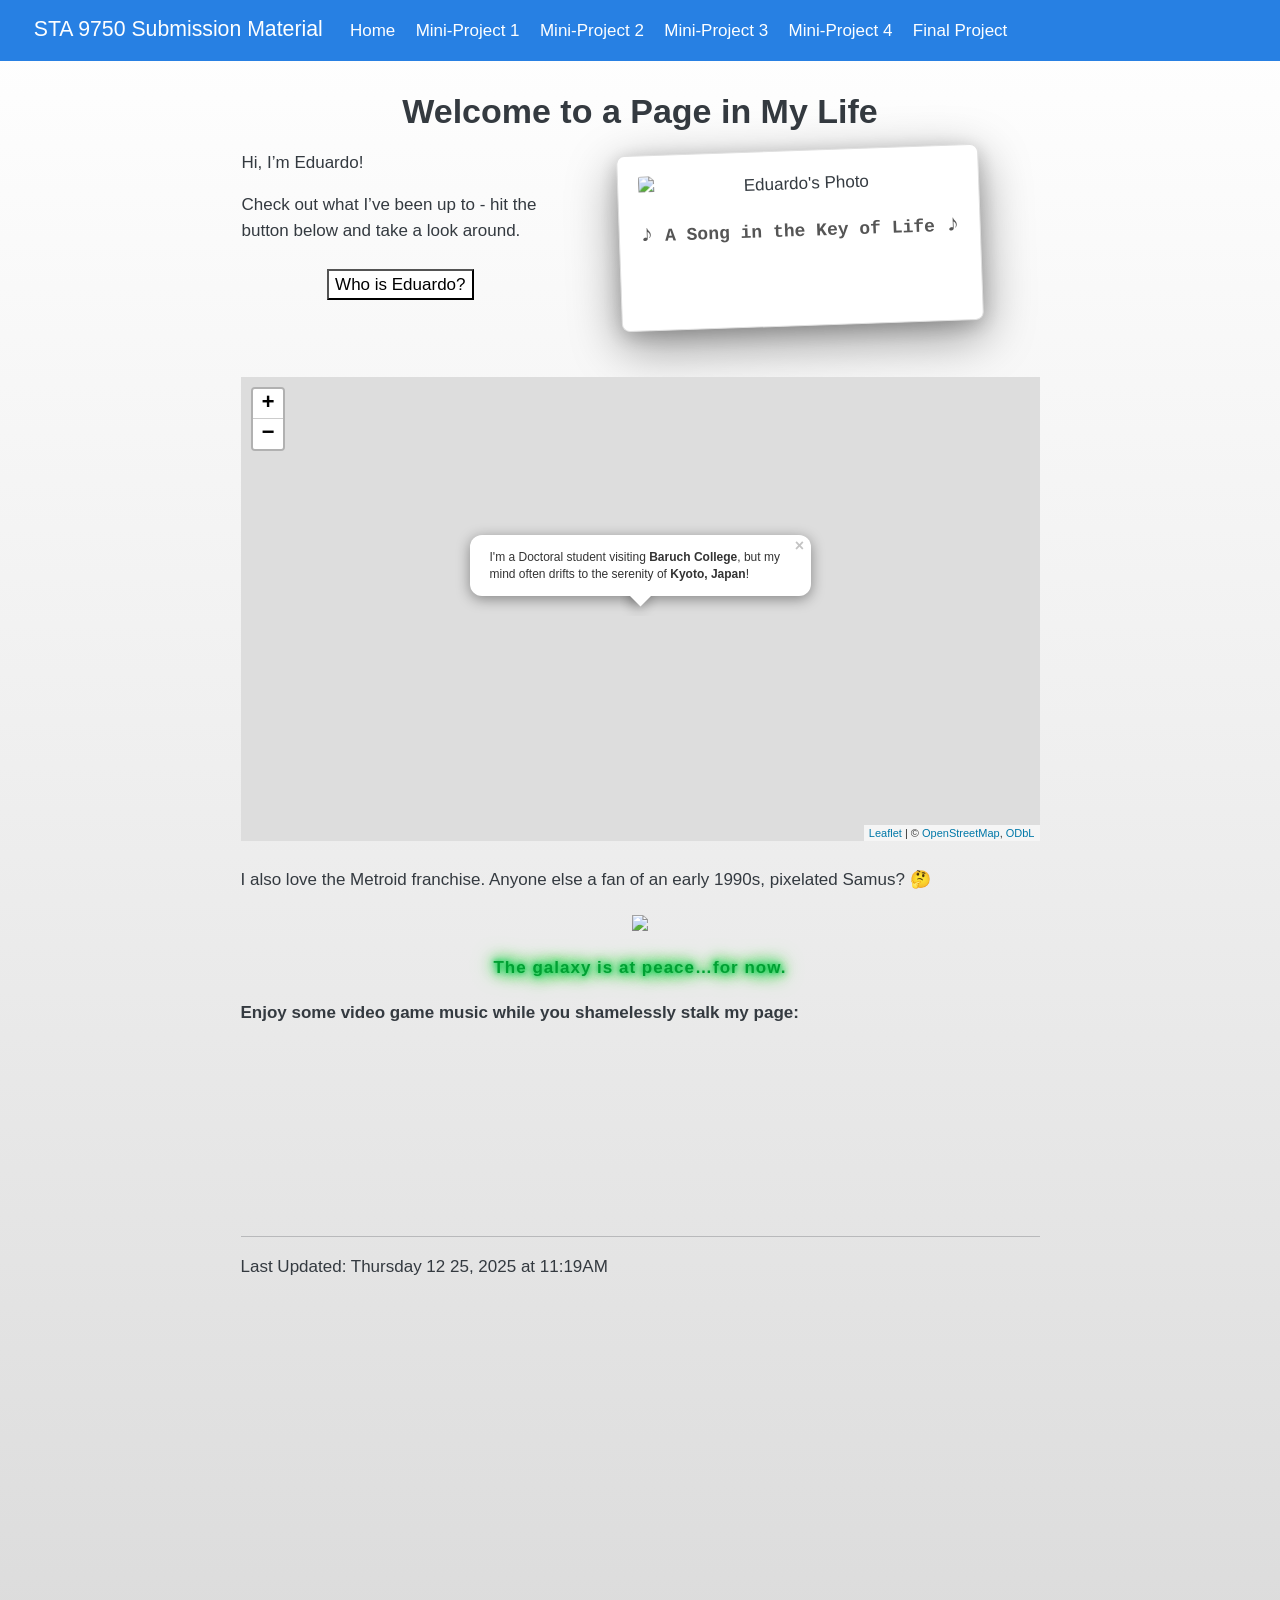
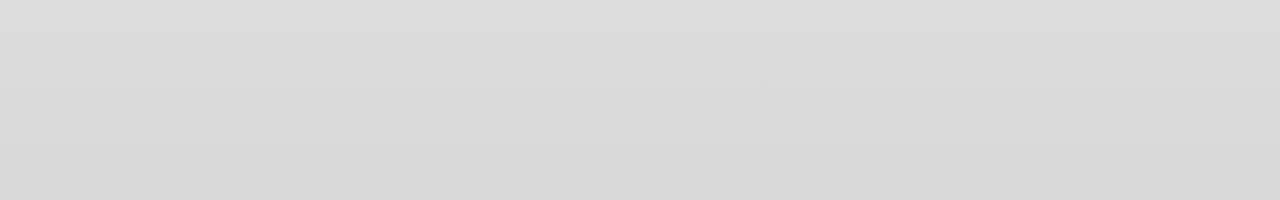
==== commit 0b4a5ac0: "Updated Website Content" ====
--- a/docs/index.html
+++ b/docs/index.html
@@ -239,8 +239,8 @@
 <p><br></p>
 <div class="cell">
 <div class="cell-output-display">
-<div class="leaflet html-widget html-fill-item" id="htmlwidget-dc541c2b03012f3a4ab3" style="width:100%;height:464px;"></div>
-<script type="application/json" data-for="htmlwidget-dc541c2b03012f3a4ab3">{"x":{"options":{"crs":{"crsClass":"L.CRS.EPSG3857","code":null,"proj4def":null,"projectedBounds":null,"options":{}}},"calls":[{"method":"addTiles","args":["https://{s}.tile.openstreetmap.org/{z}/{x}/{y}.png",null,null,{"minZoom":0,"maxZoom":18,"tileSize":256,"subdomains":"abc","errorTileUrl":"","tms":false,"noWrap":false,"zoomOffset":0,"zoomReverse":false,"opacity":1,"zIndex":1,"detectRetina":false,"attribution":"&copy; <a href=\"https://openstreetmap.org/copyright/\">OpenStreetMap<\/a>,  <a href=\"https://opendatacommons.org/licenses/odbl/\">ODbL<\/a>"}]},{"method":"addPopups","args":[35.0116,135.7681,"I'm a Doctoral student visiting <b>Baruch College<\/b>, but my mind often drifts to the serenity of <b>Kyoto, Japan<\/b>!",null,null,{"maxWidth":300,"minWidth":50,"autoPan":true,"keepInView":false,"closeButton":true,"className":""}]}],"setView":[[35.0116,135.7681],6,[]],"limits":{"lat":[35.0116,35.0116],"lng":[135.7681,135.7681]}},"evals":[],"jsHooks":[]}</script>
+<div class="leaflet html-widget html-fill-item" id="htmlwidget-e484d8b5b8a71f6c2b65" style="width:100%;height:464px;"></div>
+<script type="application/json" data-for="htmlwidget-e484d8b5b8a71f6c2b65">{"x":{"options":{"crs":{"crsClass":"L.CRS.EPSG3857","code":null,"proj4def":null,"projectedBounds":null,"options":{}}},"calls":[{"method":"addTiles","args":["https://{s}.tile.openstreetmap.org/{z}/{x}/{y}.png",null,null,{"minZoom":0,"maxZoom":18,"tileSize":256,"subdomains":"abc","errorTileUrl":"","tms":false,"noWrap":false,"zoomOffset":0,"zoomReverse":false,"opacity":1,"zIndex":1,"detectRetina":false,"attribution":"&copy; <a href=\"https://openstreetmap.org/copyright/\">OpenStreetMap<\/a>,  <a href=\"https://opendatacommons.org/licenses/odbl/\">ODbL<\/a>"}]},{"method":"addPopups","args":[35.0116,135.7681,"I'm a Doctoral student visiting <b>Baruch College<\/b>, but my mind often drifts to the serenity of <b>Kyoto, Japan<\/b>!",null,null,{"maxWidth":300,"minWidth":50,"autoPan":true,"keepInView":false,"closeButton":true,"className":""}]}],"setView":[[35.0116,135.7681],6,[]],"limits":{"lat":[35.0116,35.0116],"lng":[135.7681,135.7681]}},"evals":[],"jsHooks":[]}</script>
 </div>
 </div>
 <p><br> I also love the Metroid franchise. Anyone else a fan of an early 1990s, pixelated Samus? 🤔</p>
@@ -295,7 +295,7 @@
 <iframe style="border-radius:12px" src="https://open.spotify.com/embed/playlist/37i9dQZF1DXdfOcg1fm0VG?utm_source=generator&amp;theme=0" width="100%" height="152" frameborder="0" allowfullscreen="" allow="autoplay; clipboard-write; encrypted-media; fullscreen; picture-in-picture" loading="lazy">
 </iframe>
 <hr>
-<p>Last Updated: Wednesday 12 17, 2025 at 22:51PM</p>
+<p>Last Updated: Thursday 12 25, 2025 at 11:19AM</p>
 
 
 
